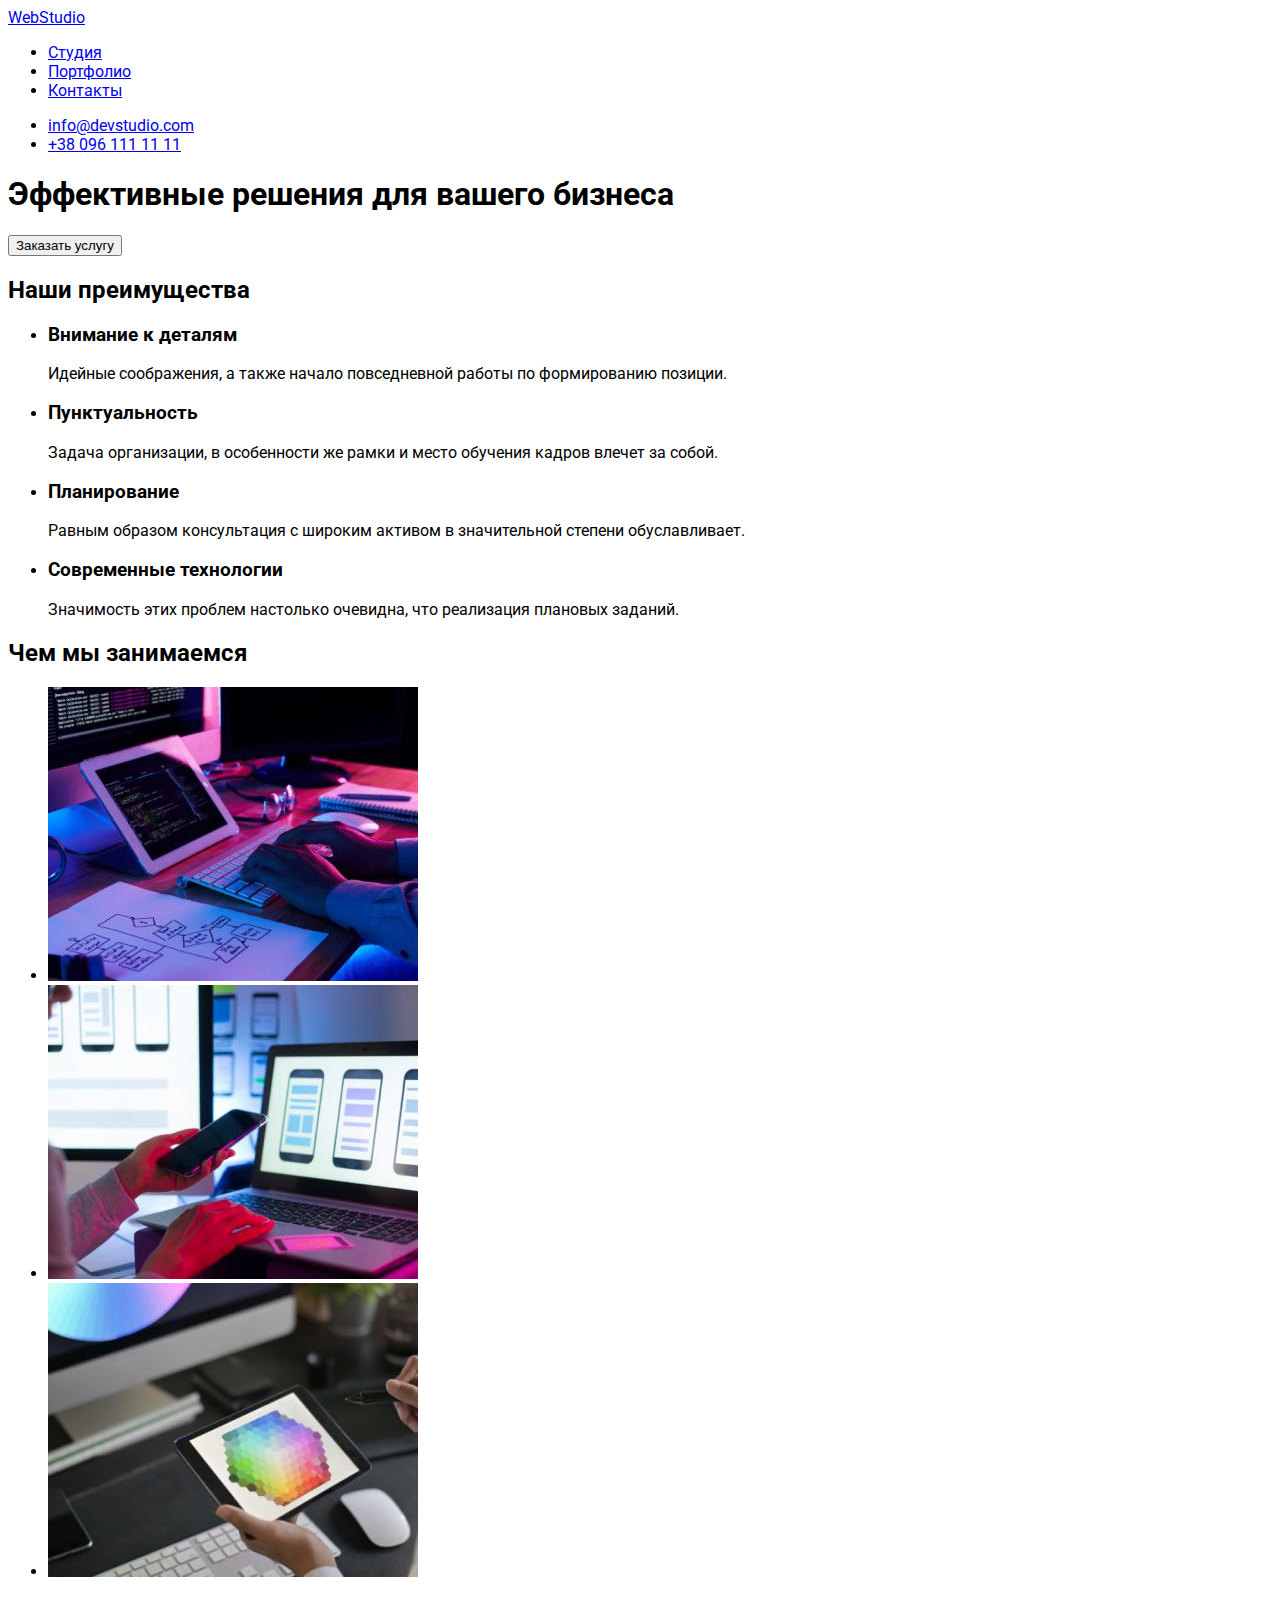
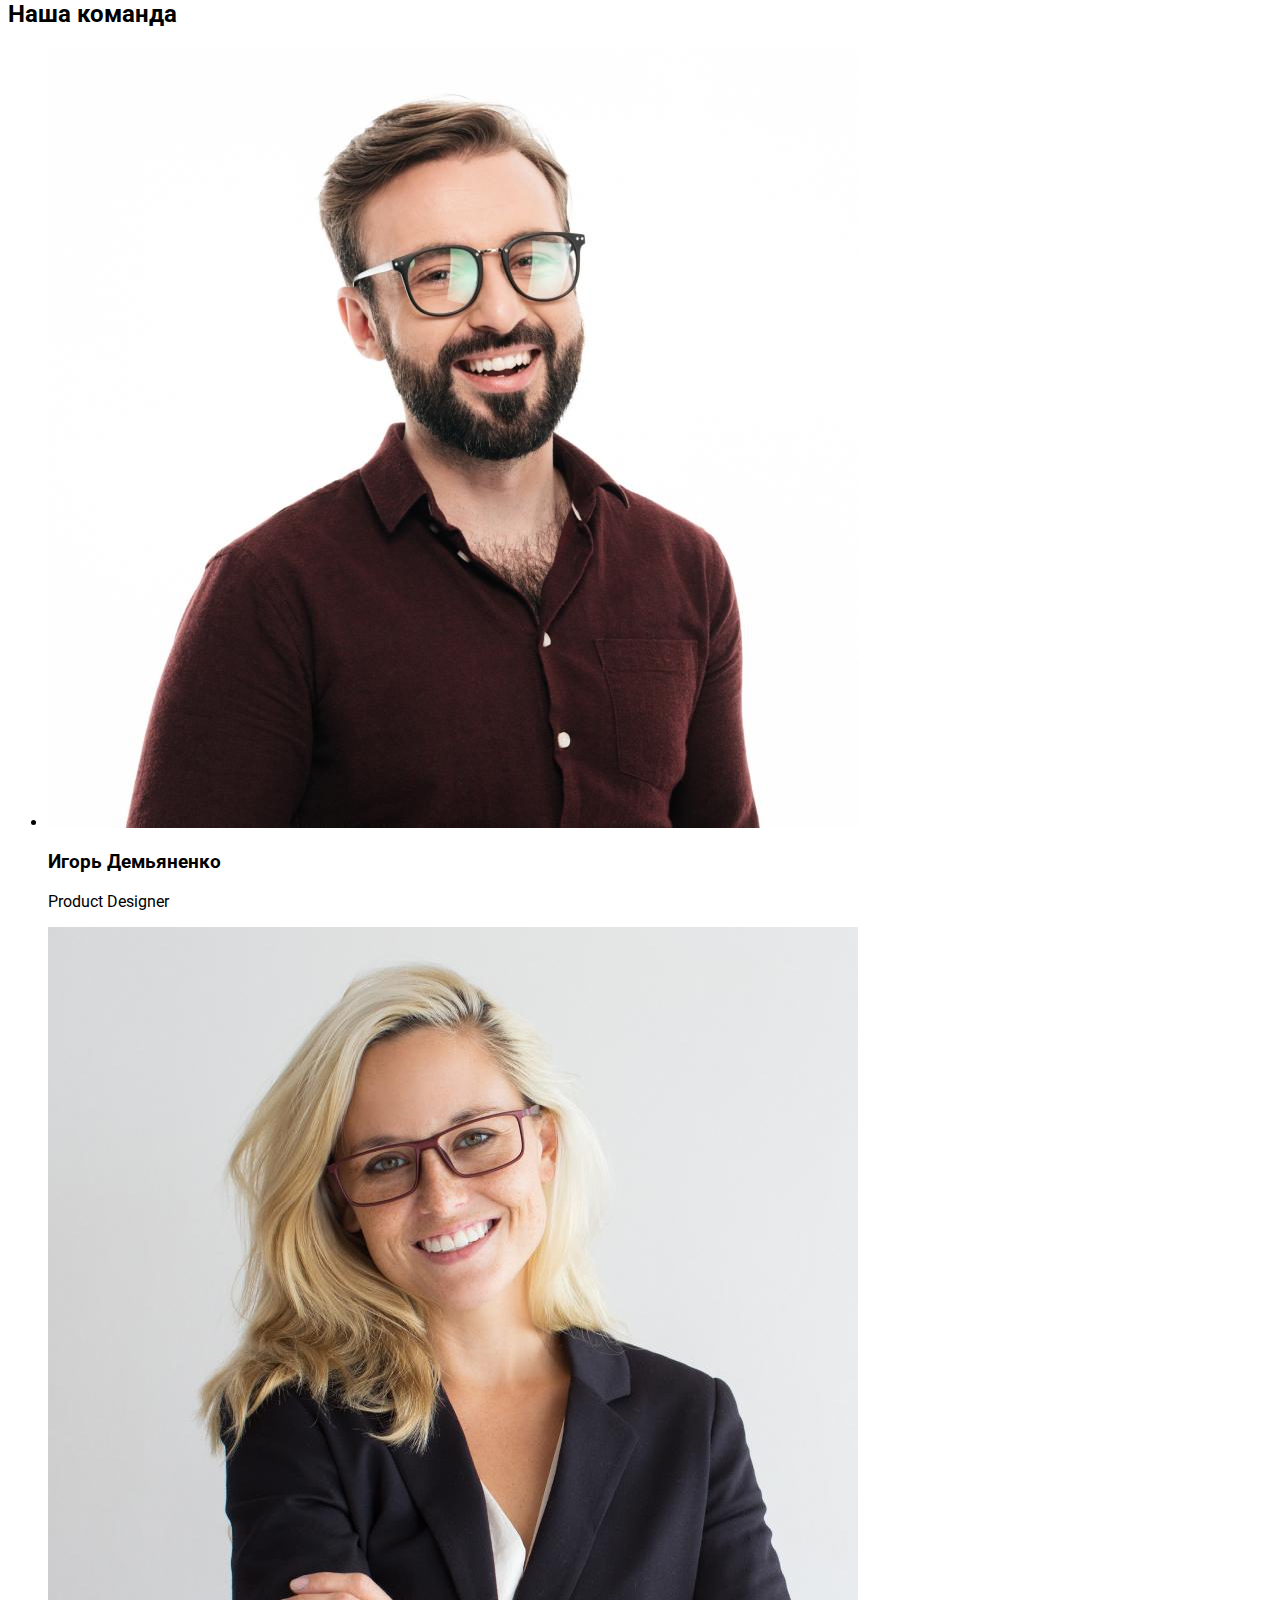
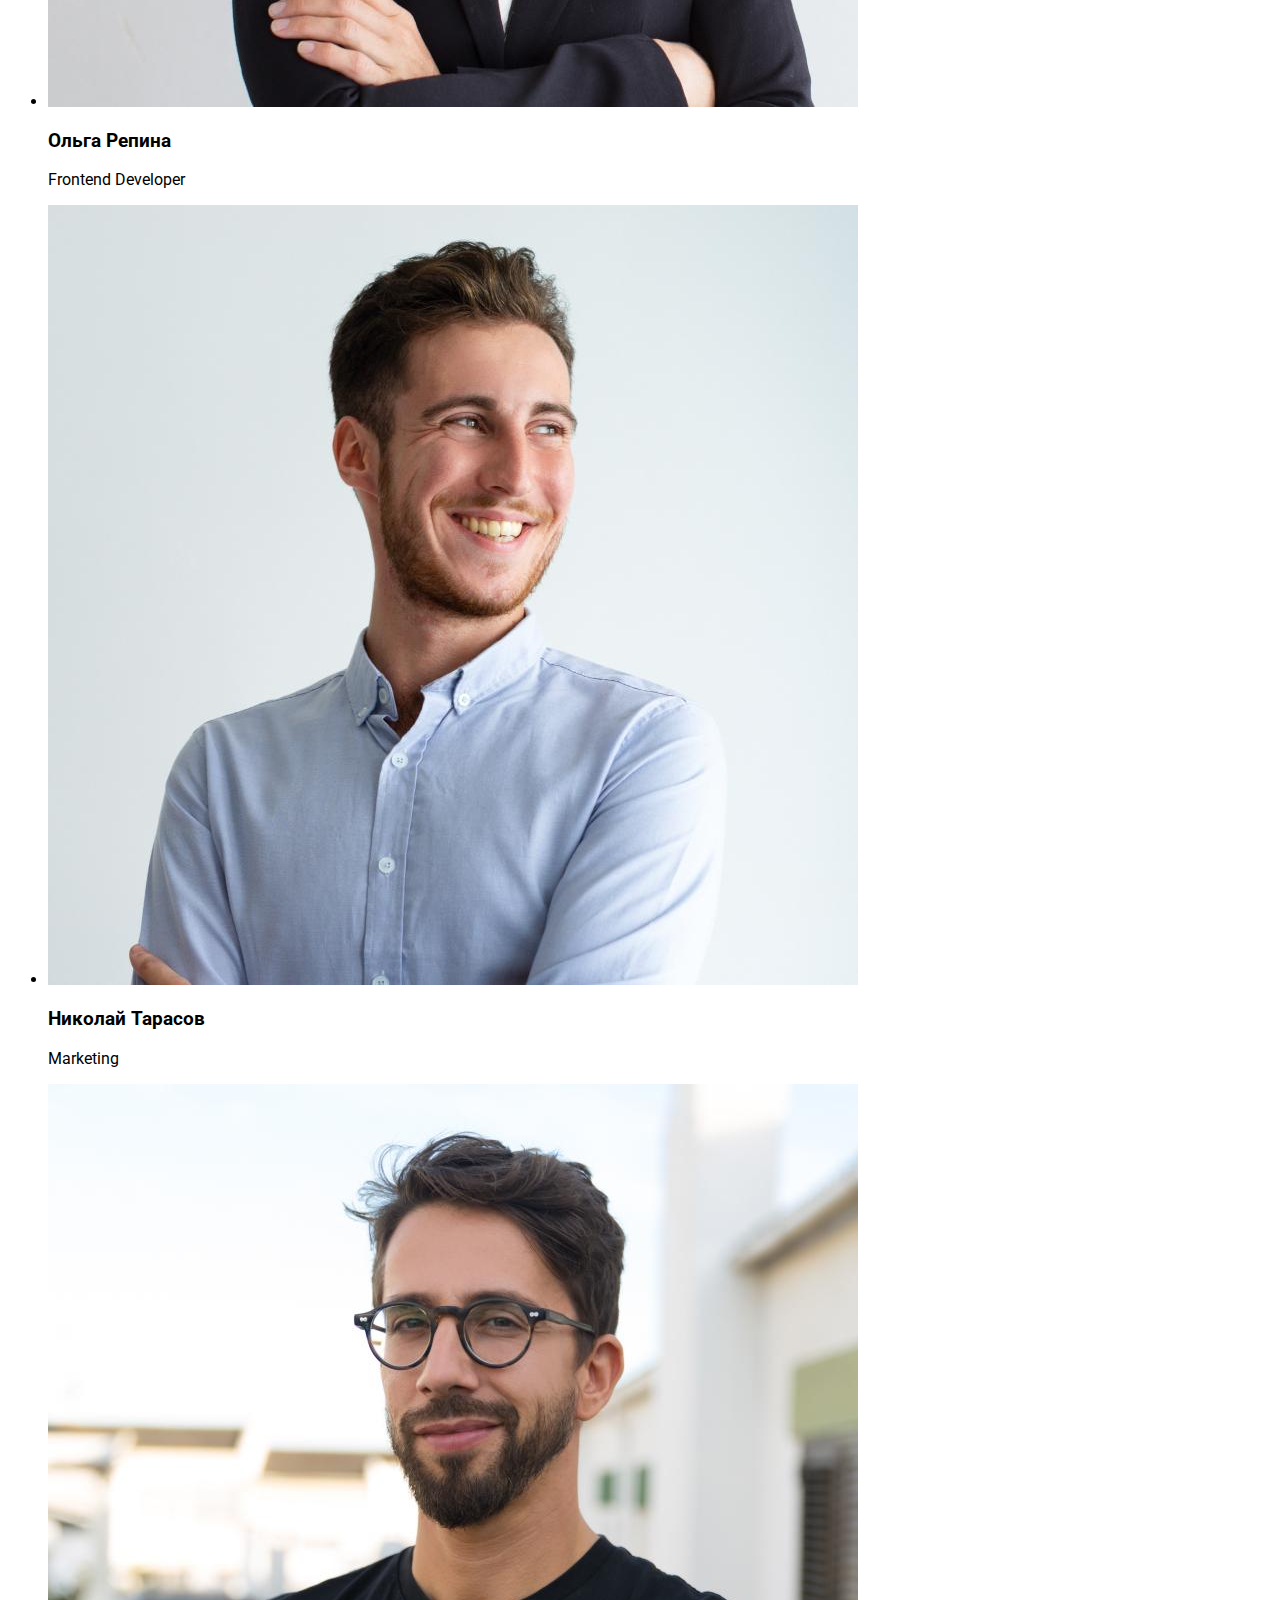
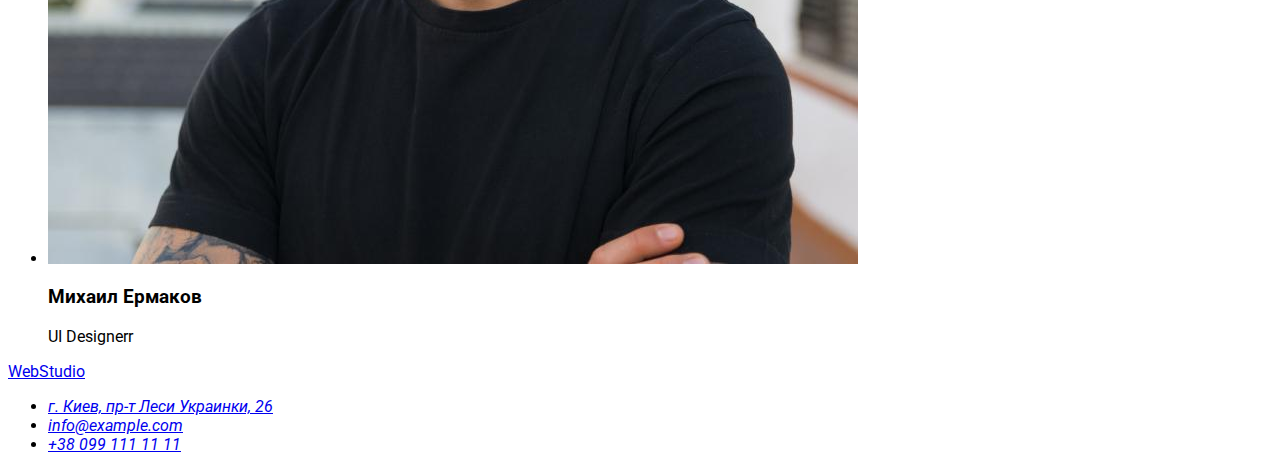
==== index.html @ 49ea0f83 "upload" ====
<!DOCTYPE html>
<html lang="ru">
  <head>
    <meta charset="UTF-8" />
    <meta http-equiv="X-UA-Compatible" content="IE=edge" />
    <meta name="viewport" content="width=device-width, initial-scale=1.0" />
    <title>WebStudio</title>
    <link rel="preconnect" href="https://fonts.googleapis.com" />
    <link rel="preconnect" href="https://fonts.gstatic.com" crossorigin />
    <link
      href="https://fonts.googleapis.com/css2?family=Raleway:wght@700&family=Roboto:wght@400;500;700;900&display=swap"
      rel="stylesheet"
    />
    <link rel="stylesheet" href="./css/style.css" />
  </head>
  <body>
    <!--header-->
    <header>
      <nav>
        <a href="./index.html"><span>Web</span>Studio</a>
        <ul>
          <li><a href="./index.html">Студия</a></li>
          <li><a href="./portfolio.html">Портфолио</a></li>
          <li><a href="#contacts">Контакты</a></li>
        </ul>
      </nav>
      <ul>
        <li><a href="mailto:info@devstudio.com">info@devstudio.com</a></li>
        <li><a href="tel:+380961111111">+38 096 111 11 11</a></li>
      </ul>
    </header>
    <main>
      <!--hero-->
      <section>
        <h1>Эффективные решения для вашего бизнеса</h1>
        <button type="button">Заказать услугу</button>
      </section>
      <!--description-->
      <section>
        <h2>Наши преимущества</h2>
        <ul>
          <li>
            <h3>Внимание к деталям</h3>
            <p>
              Идейные соображения, а также начало повседневной работы по
              формированию позиции.
            </p>
          </li>
          <li>
            <h3>Пунктуальность</h3>
            <p>
              Задача организации, в особенности же рамки и место обучения кадров
              влечет за собой.
            </p>
          </li>
          <li>
            <h3>Планирование</h3>
            <p>
              Равным образом консультация с широким активом в значительной
              степени обуславливает.
            </p>
          </li>
          <li>
            <h3>Современные технологии</h3>
            <p>
              Значимость этих проблем настолько очевидна, что реализация
              плановых заданий.
            </p>
          </li>
        </ul>
      </section>
      <!--what are we doing-->
      <section>
        <h2>Чем мы занимаемся</h2>
        <ul>
          <li>
            <img
              src="./images/box1.jpg"
              alt="Чем мы занимаемся1"
              width="370"
              height="294"
            />
          </li>
          <li>
            <img
              src="./images/box2.jpg"
              alt="Чем мы занимаемся2"
              width="370"
              height="294"
            />
          </li>
          <li>
            <img
              src="./images/box3.jpg"
              alt="Чем мы занимаемся3"
              width="370"
              height="294"
            />
          </li>
        </ul>
      </section>
      <!--our team-->
      <section>
        <h2>Наша команда</h2>
        <ul>
          <li>
            <img
              src="./images/img1.jpg"
              alt="Наша команда1"
              width="810"
              height="780"
            />
            <h3>Игорь Демьяненко</h3>
            <p lang="en">Product Designer</p>
          </li>
          <li>
            <img
              src="./images/img2.jpg"
              alt="Наша команда2"
              width="810"
              height="780"
            />
            <h3>Ольга Репина</h3>
            <p lang="en">Frontend Developer</p>
          </li>
          <li>
            <img
              src="./images/img3.jpg"
              alt="Наша команда3"
              width="810"
              height="780"
            />
            <h3>Николай Тарасов</h3>
            <p lang="en">Marketing</p>
          </li>
          <li>
            <img
              src="./images/img4.jpg"
              alt="Наша команда4"
              width="810"
              height="780"
            />
            <h3>Михаил Ермаков</h3>
            <p lang="en">UI Designerr</p>
          </li>
        </ul>
      </section>
    </main>
    <!--footer-->
    <footer>
      <a href="./index.html"><span>Web</span>Studio</a>
      <address id="contacts">
        <ul>
          <li>
            <a
              href="https://goo.gl/maps/BUjDJLent2GHWbhv6"
              target="_blank"
              rel="noopener noreferrer"
              >г. Киев, пр-т Леси Украинки, 26</a
            >
          </li>
          <li><a href="mailto:info@example.com">info@example.com</a></li>
          <li><a href="tel:+380991111111">+38 099 111 11 11</a></li>
        </ul>
      </address>
    </footer>
  </body>
</html>
---- css/style.css ----
:root {
    --:;
}
body {
    font-family: "Roboto", sans-serif;
}
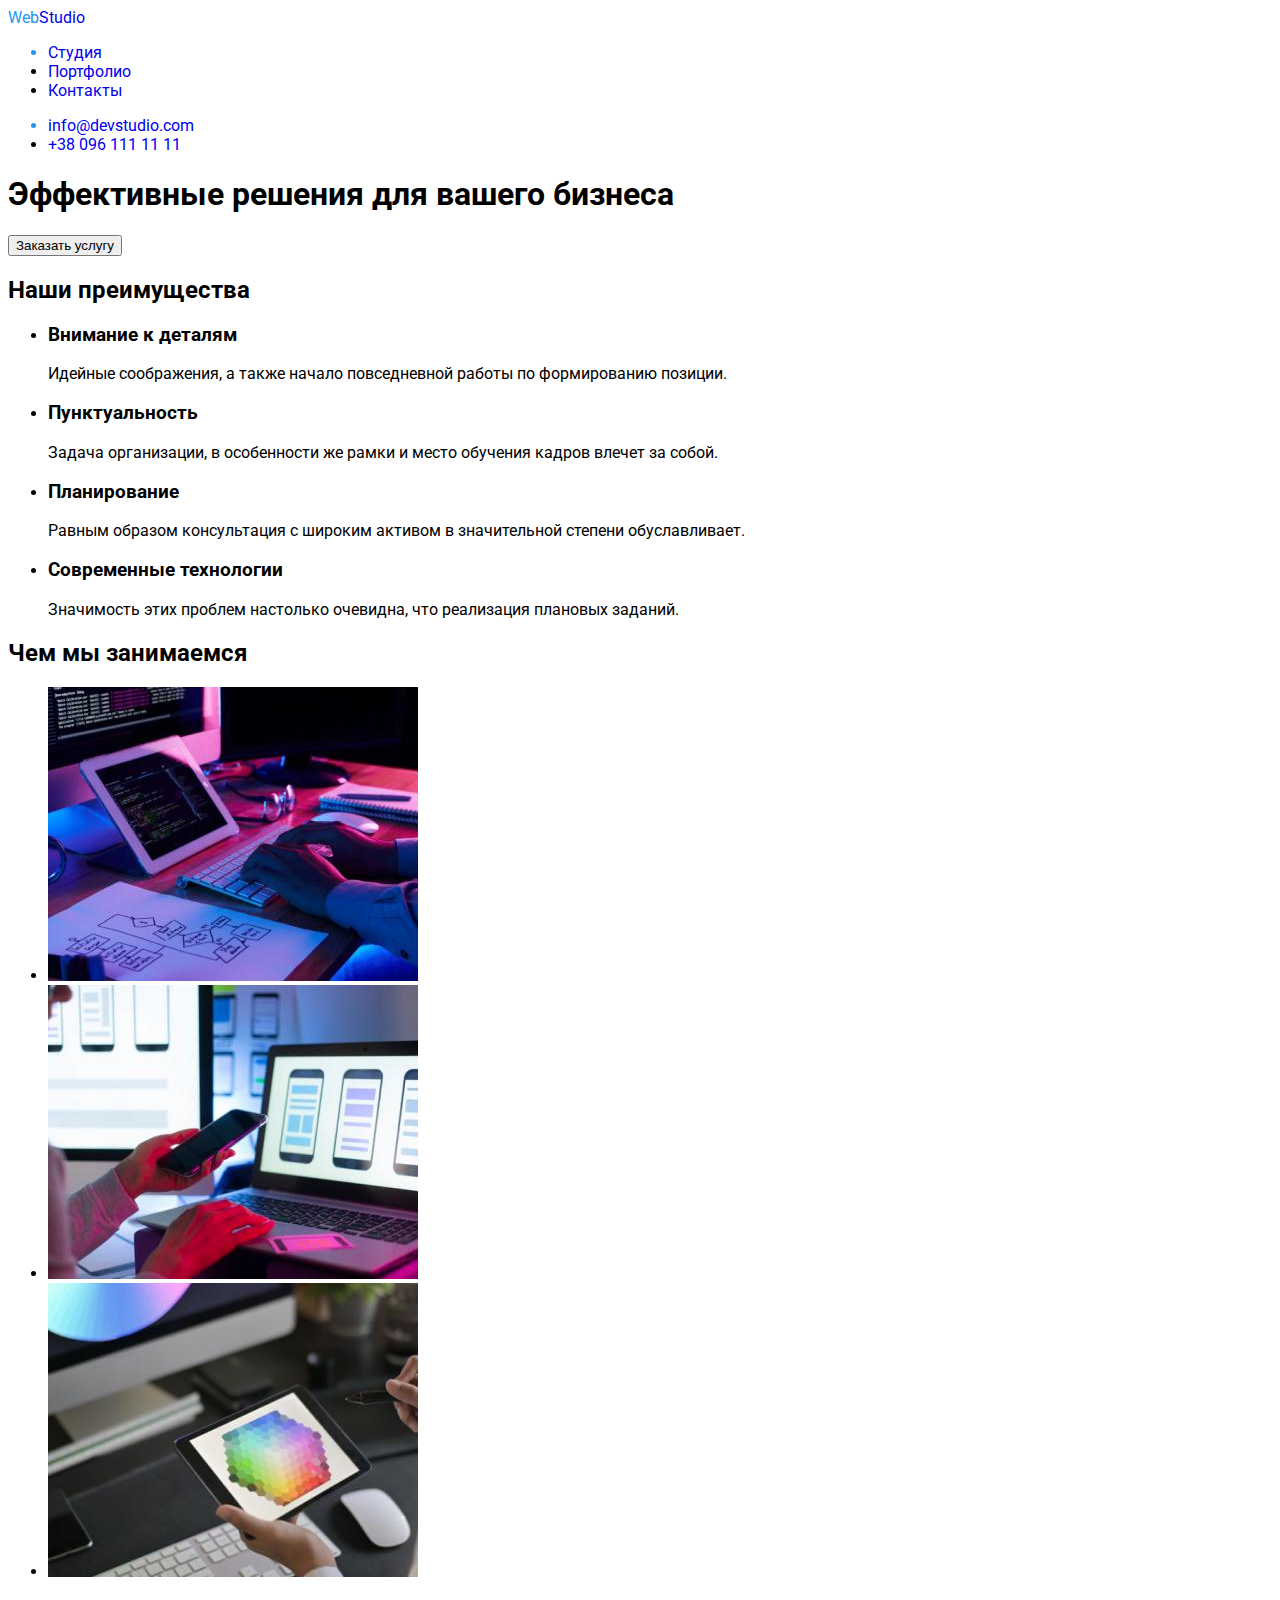
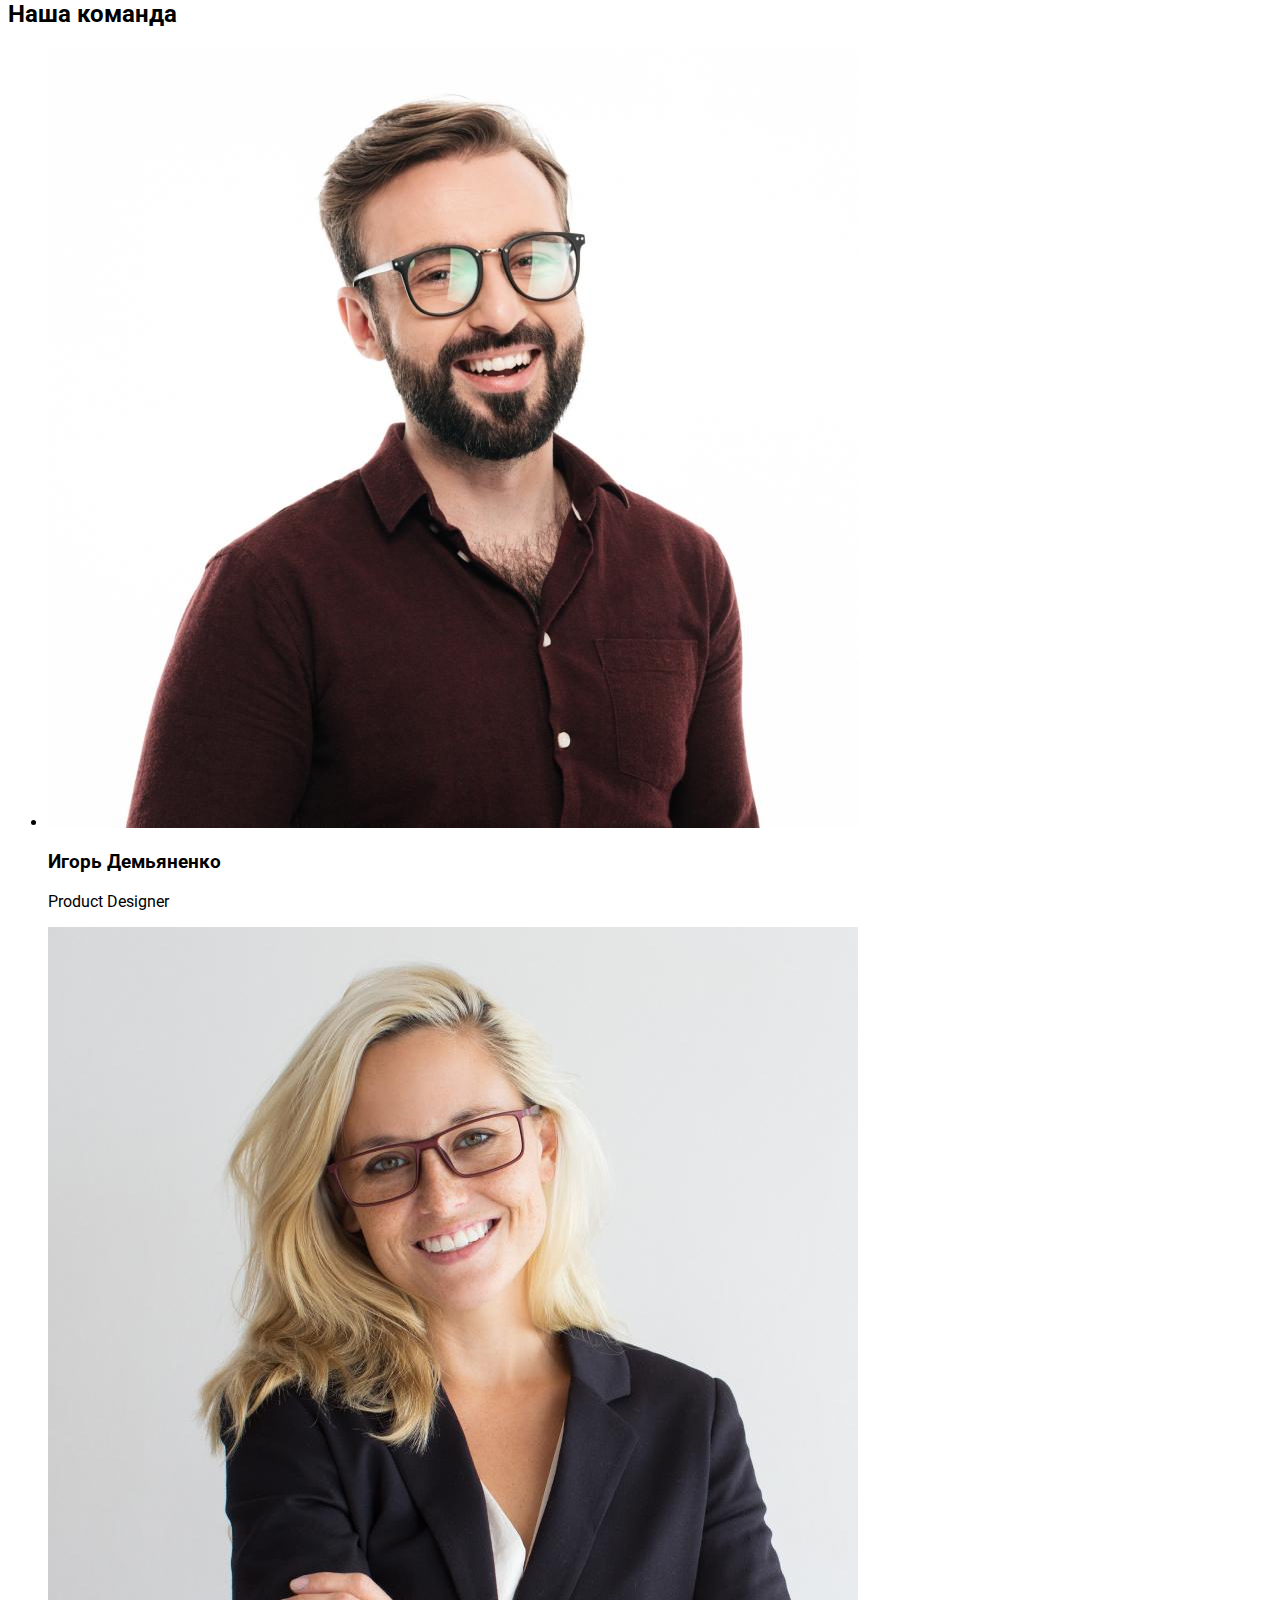
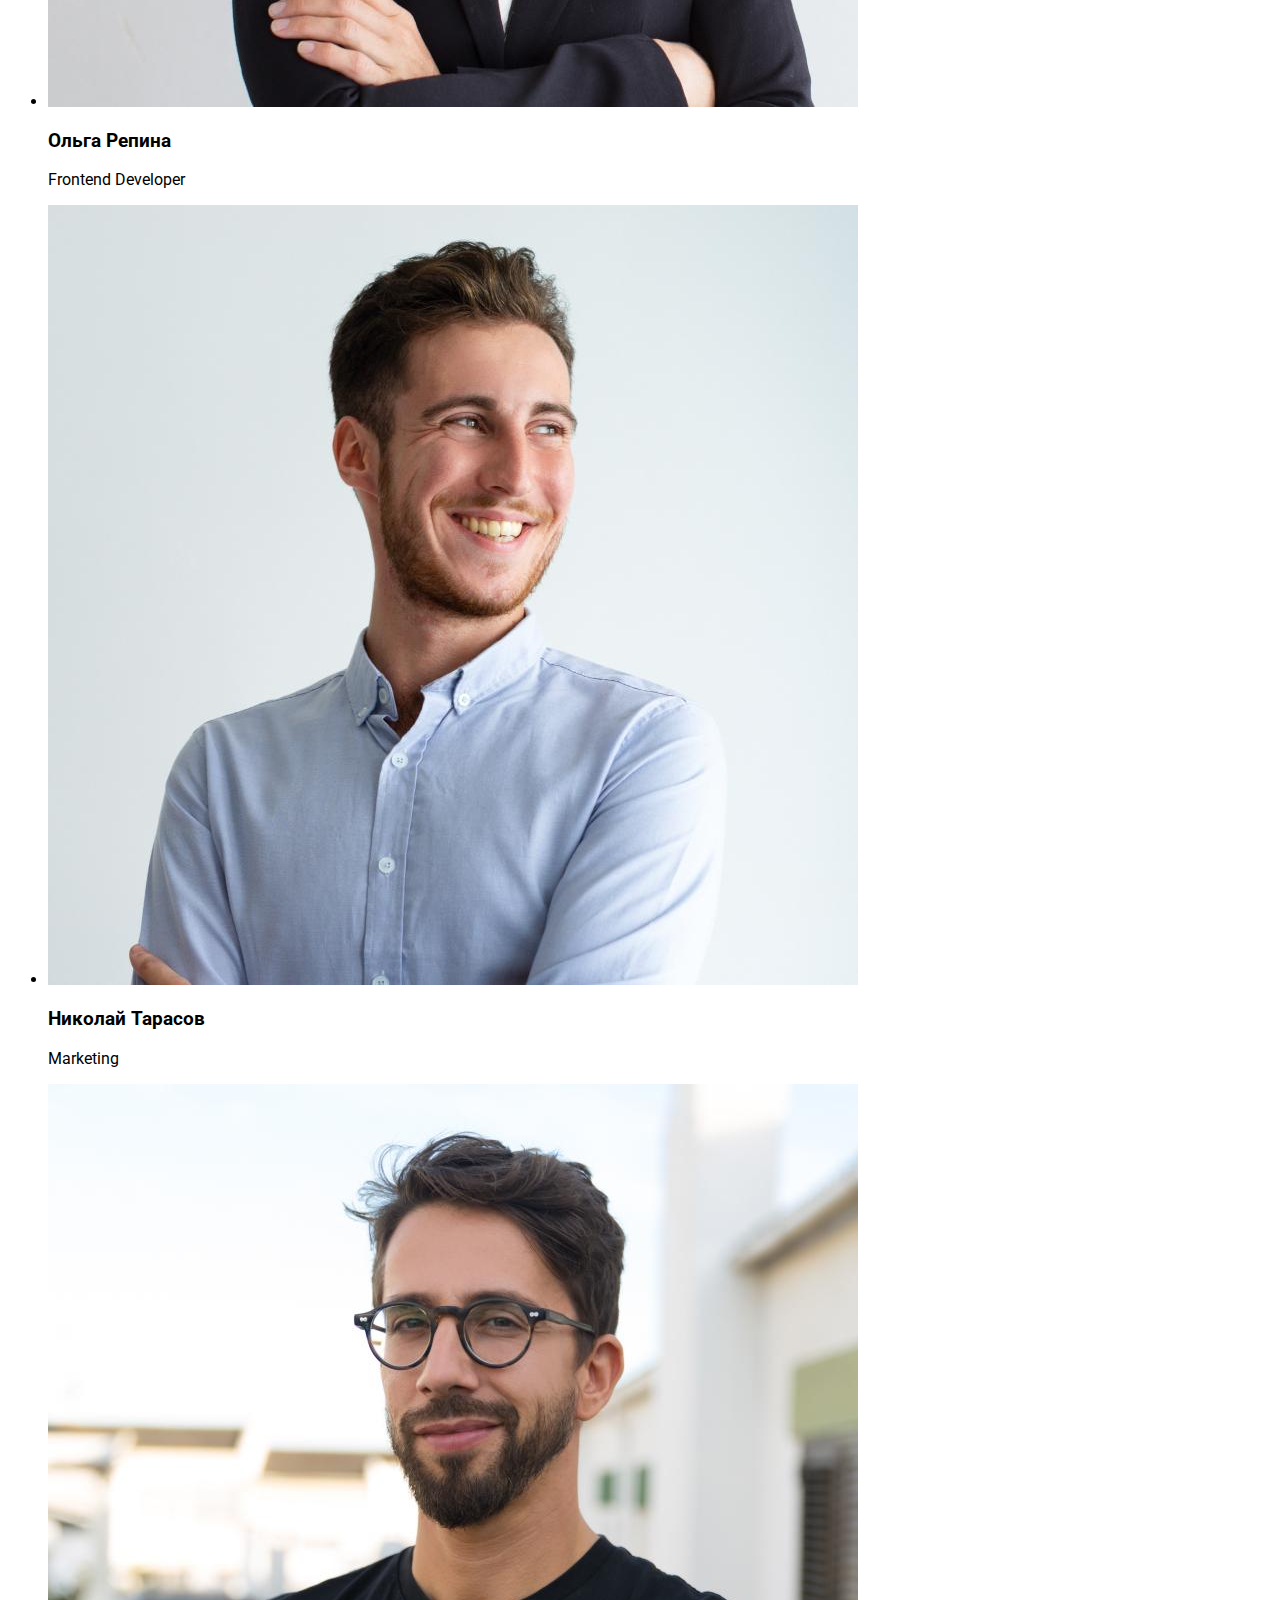
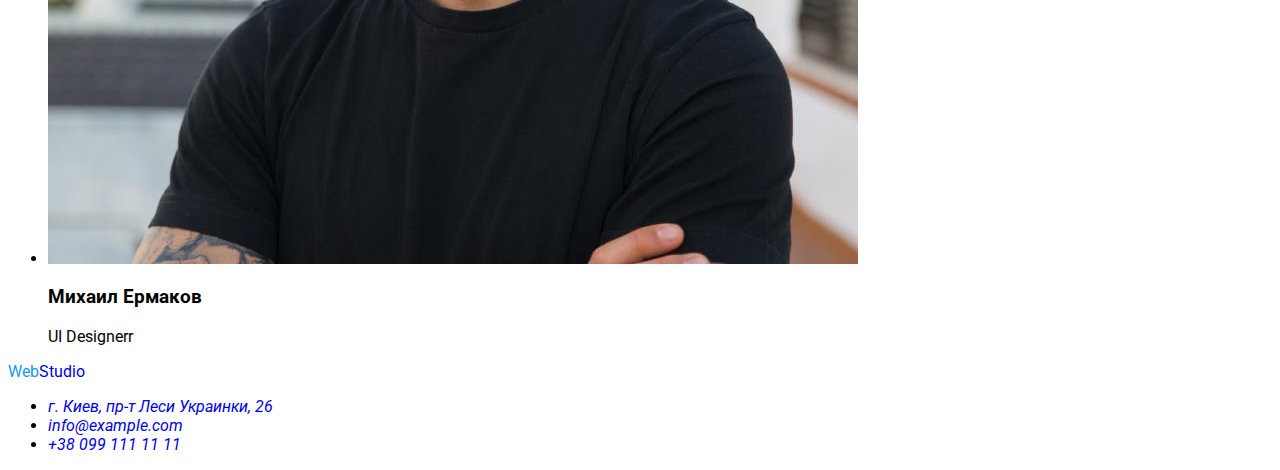
==== commit b0e0f9fd: "update" ====
--- a/index.html
+++ b/index.html
@@ -17,15 +17,17 @@
     <!--header-->
     <header>
       <nav>
-        <a href="./index.html"><span>Web</span>Studio</a>
+        <a href="./index.html"><span class="excretions">Web</span>Studio</a>
         <ul>
-          <li><a href="./index.html">Студия</a></li>
+          <li class="excretions"><a href="./index.html">Студия</a></li>
           <li><a href="./portfolio.html">Портфолио</a></li>
           <li><a href="#contacts">Контакты</a></li>
         </ul>
       </nav>
       <ul>
-        <li><a href="mailto:info@devstudio.com">info@devstudio.com</a></li>
+        <li class="excretions">
+          <a href="mailto:info@devstudio.com">info@devstudio.com</a>
+        </li>
         <li><a href="tel:+380961111111">+38 096 111 11 11</a></li>
       </ul>
     </header>
@@ -148,7 +150,7 @@
     </main>
     <!--footer-->
     <footer>
-      <a href="./index.html"><span>Web</span>Studio</a>
+      <a href="./index.html"><span class="excretions">Web</span>Studio</a>
       <address id="contacts">
         <ul>
           <li>
--- a/css/style.css
+++ b/css/style.css
@@ -1,6 +1,17 @@
 :root {
-    --:;
+    --main-text-color: #212121;
+    --text-color: #757575;
+    --text-excretions-color: #2196F3;
+    /*h1,footer*/
+    --text-primary-color: #FFFFFF;
 }
 body {
     font-family: "Roboto", sans-serif;
+}
+a {
+       text-decoration: none;
+}
+/*excretions*/
+.excretions {
+    color: var(--text-excretions-color);
 }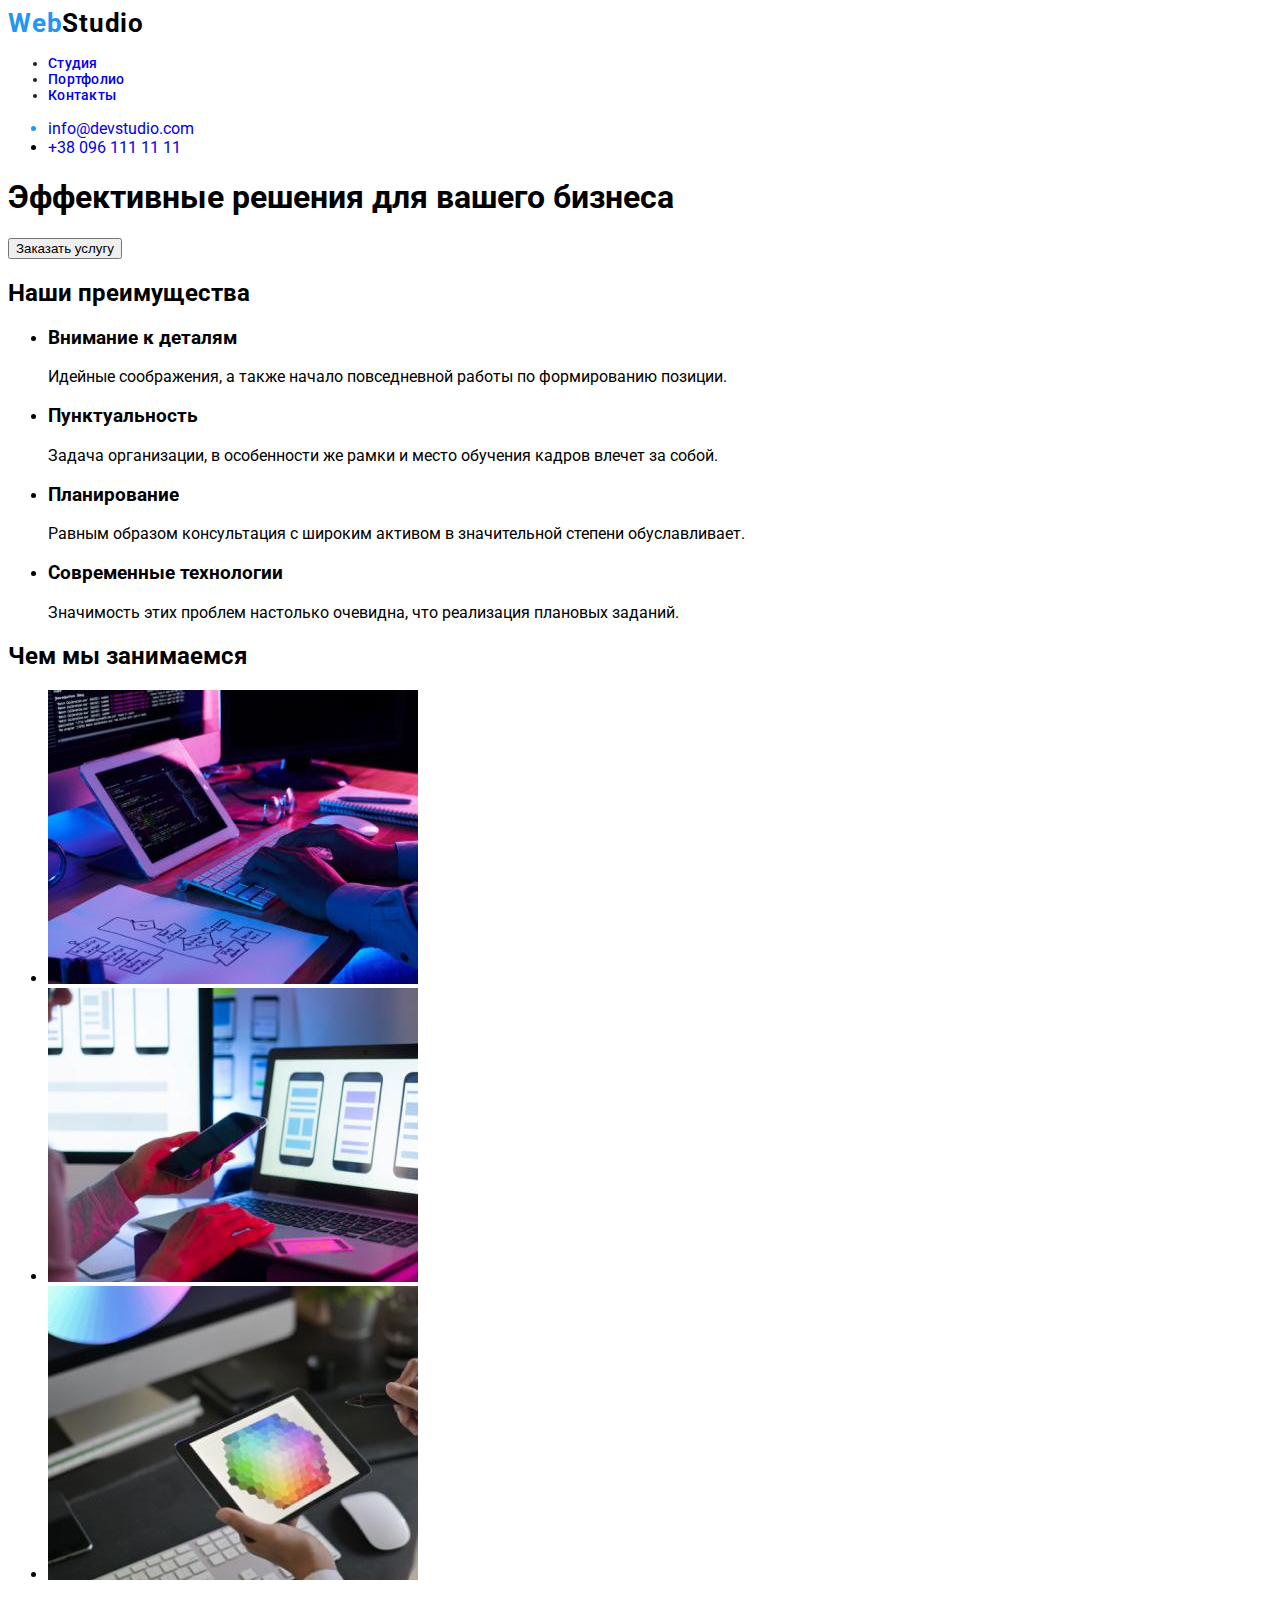
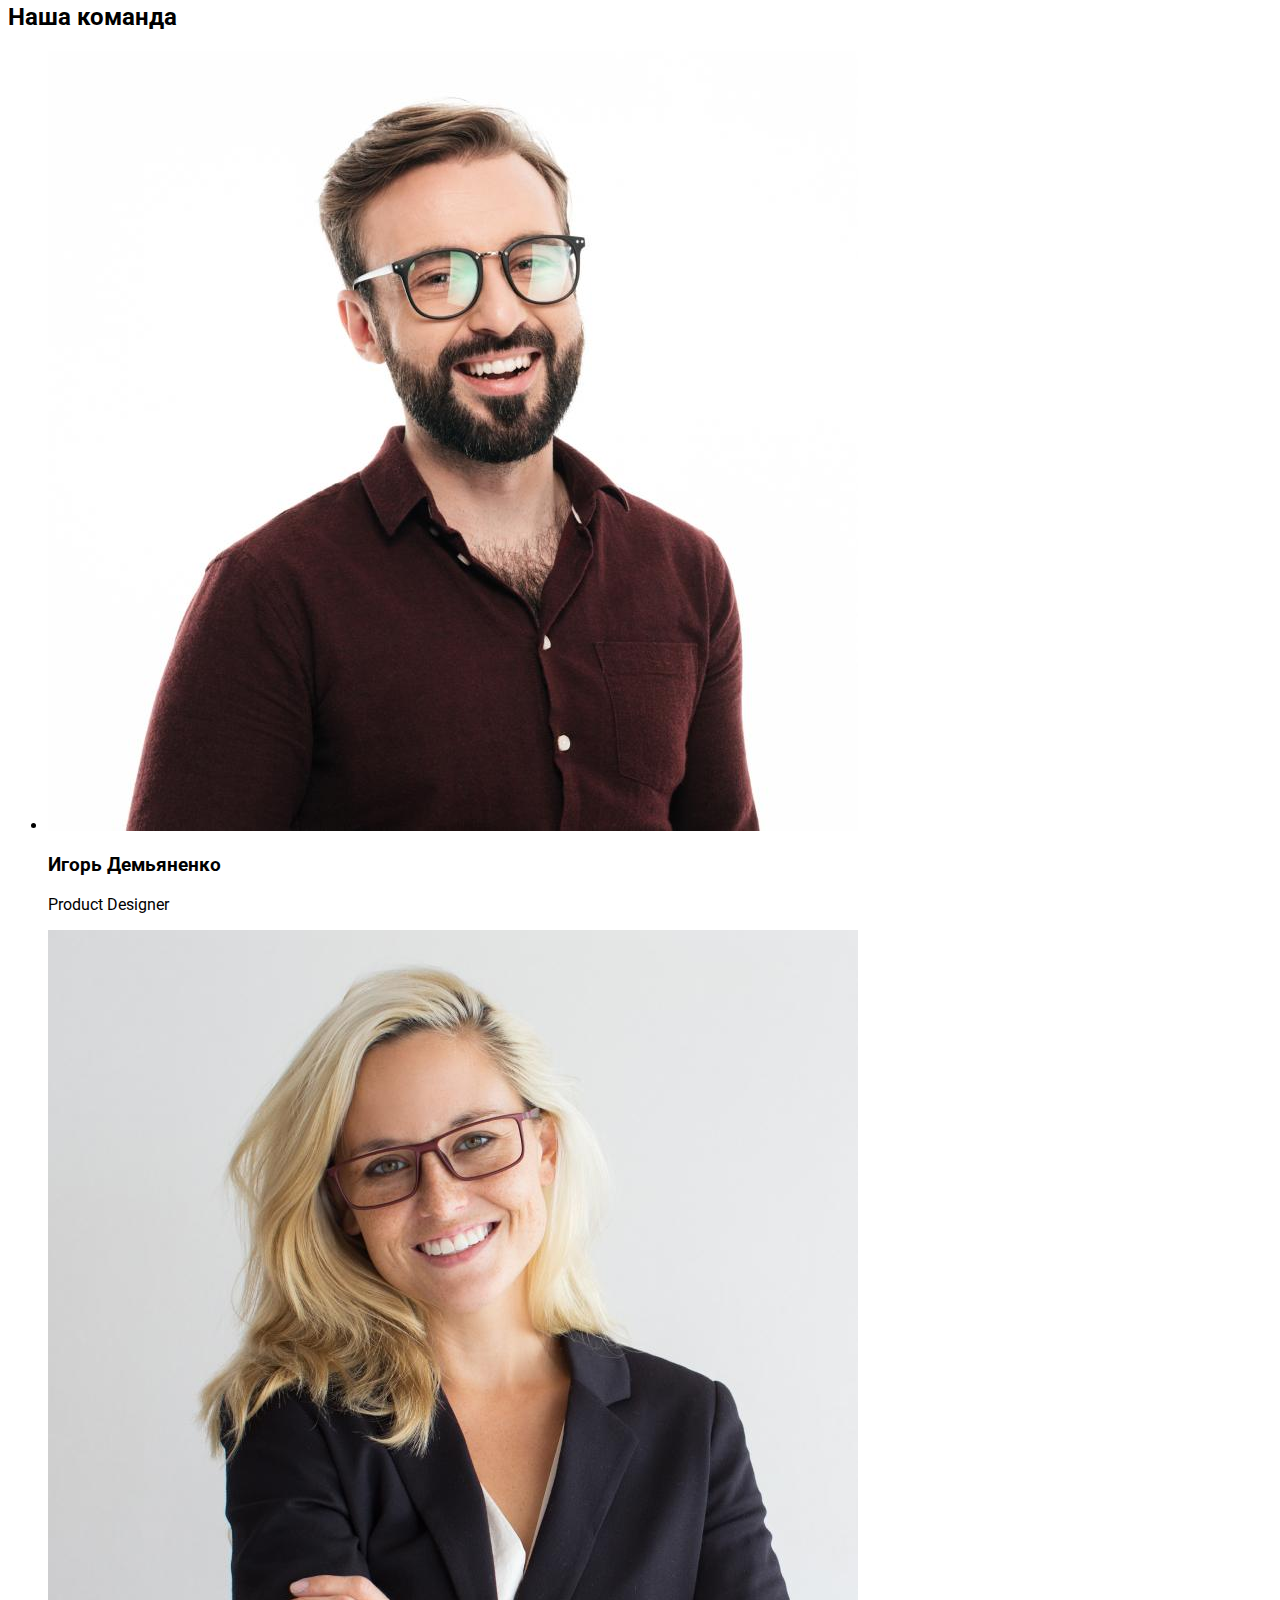
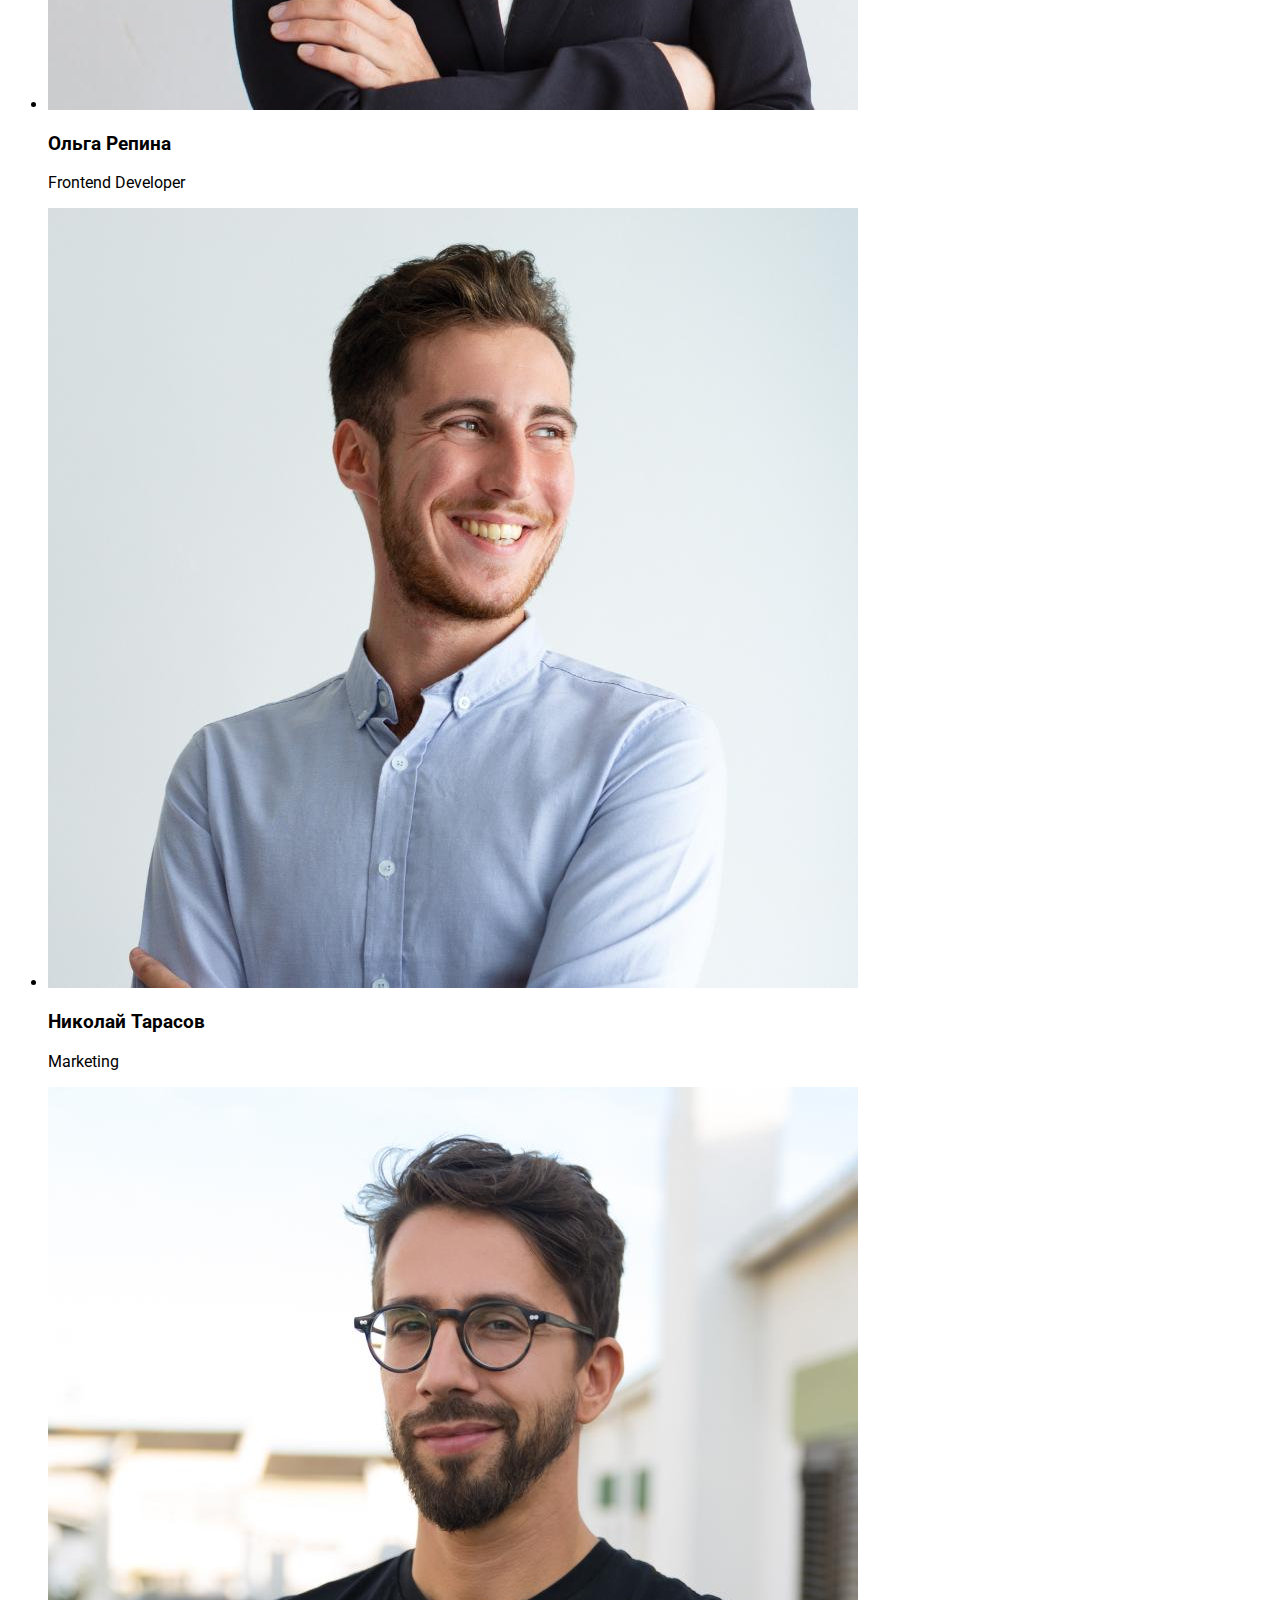
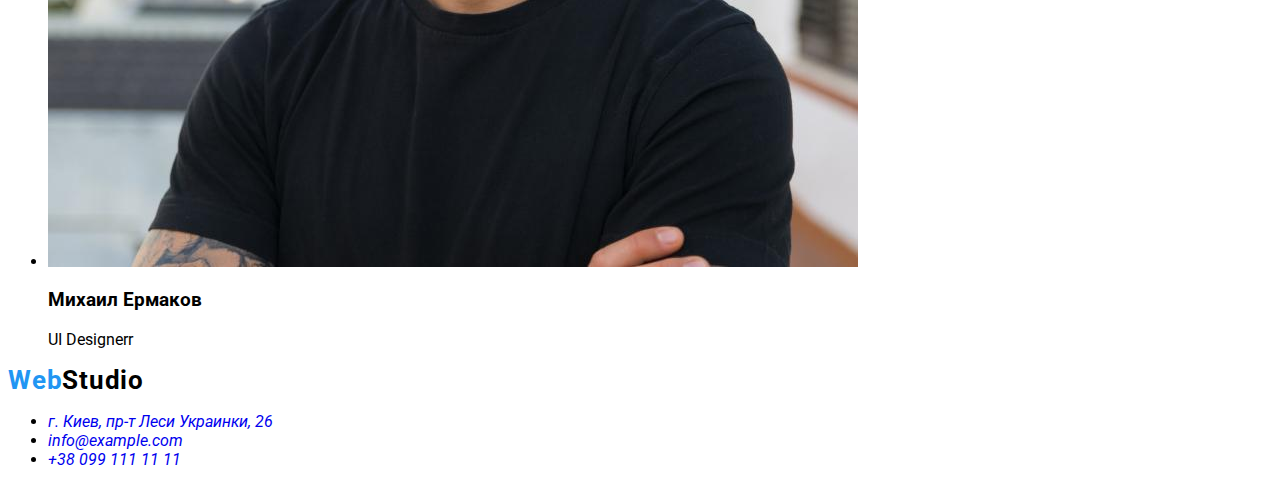
==== commit 8fbc0318: "upload" ====
--- a/index.html
+++ b/index.html
@@ -17,15 +17,19 @@
     <!--header-->
     <header>
       <nav>
-        <a href="./index.html"><span class="excretions">Web</span>Studio</a>
+        <a class="logo" href="./index.html"
+          ><span class="accent-color">Web</span>Studio</a
+        >
         <ul>
-          <li class="excretions"><a href="./index.html">Студия</a></li>
-          <li><a href="./portfolio.html">Портфолио</a></li>
-          <li><a href="#contacts">Контакты</a></li>
+          <li class="menu-link">
+            <a href="./index.html">Студия</a>
+          </li>
+          <li class="menu-link"><a href="./portfolio.html">Портфолио</a></li>
+          <li class="menu-link"><a href="#contacts">Контакты</a></li>
         </ul>
       </nav>
       <ul>
-        <li class="excretions">
+        <li class="accent-color">
           <a href="mailto:info@devstudio.com">info@devstudio.com</a>
         </li>
         <li><a href="tel:+380961111111">+38 096 111 11 11</a></li>
@@ -150,7 +154,9 @@
     </main>
     <!--footer-->
     <footer>
-      <a href="./index.html"><span class="excretions">Web</span>Studio</a>
+      <a class="logo" href="./index.html"
+        ><span class="accent-color">Web</span>Studio</a
+      >
       <address id="contacts">
         <ul>
           <li>
--- a/css/style.css
+++ b/css/style.css
@@ -1,17 +1,40 @@
 :root {
-    --main-text-color: #212121;
+    --title-color: #FFFFFF;
+    --second-title-color: #212121;
+    --third-title-color: #212121;
+    --text-header-color: #212121;
+    --text-footer-color: #FFFFFF;
     --text-color: #757575;
-    --text-excretions-color: #2196F3;
-    /*h1,footer*/
-    --text-primary-color: #FFFFFF;
+    --accent-color: #2196F3;
+    --logo-color: #000000;
+    --light-button-color: #FFFFFF;
+    --dark-button-color: #212121;
+    --main-button-color-background: #2196F3;
+    --secondary-button-color-background: #2196F3;
 }
 body {
     font-family: "Roboto", sans-serif;
 }
 a {
        text-decoration: none;
+       
 }
-/*excretions*/
-.excretions {
-    color: var(--text-excretions-color);
-}+/*accent-color*/
+.accent-color {
+    color: var(--accent-color);
+}
+/*header*/
+.logo {
+    font-weight: bold;
+    font-size: 26px;
+    line-height: 31px;
+    letter-spacing: 0.03em;
+    color:var(--logo-color)
+}
+.menu-link {
+    font-weight: 500;
+    font-size: 14px;
+    line-height: 16px;
+    letter-spacing: 0.02em;
+    color:var(--text-header-color);
+}
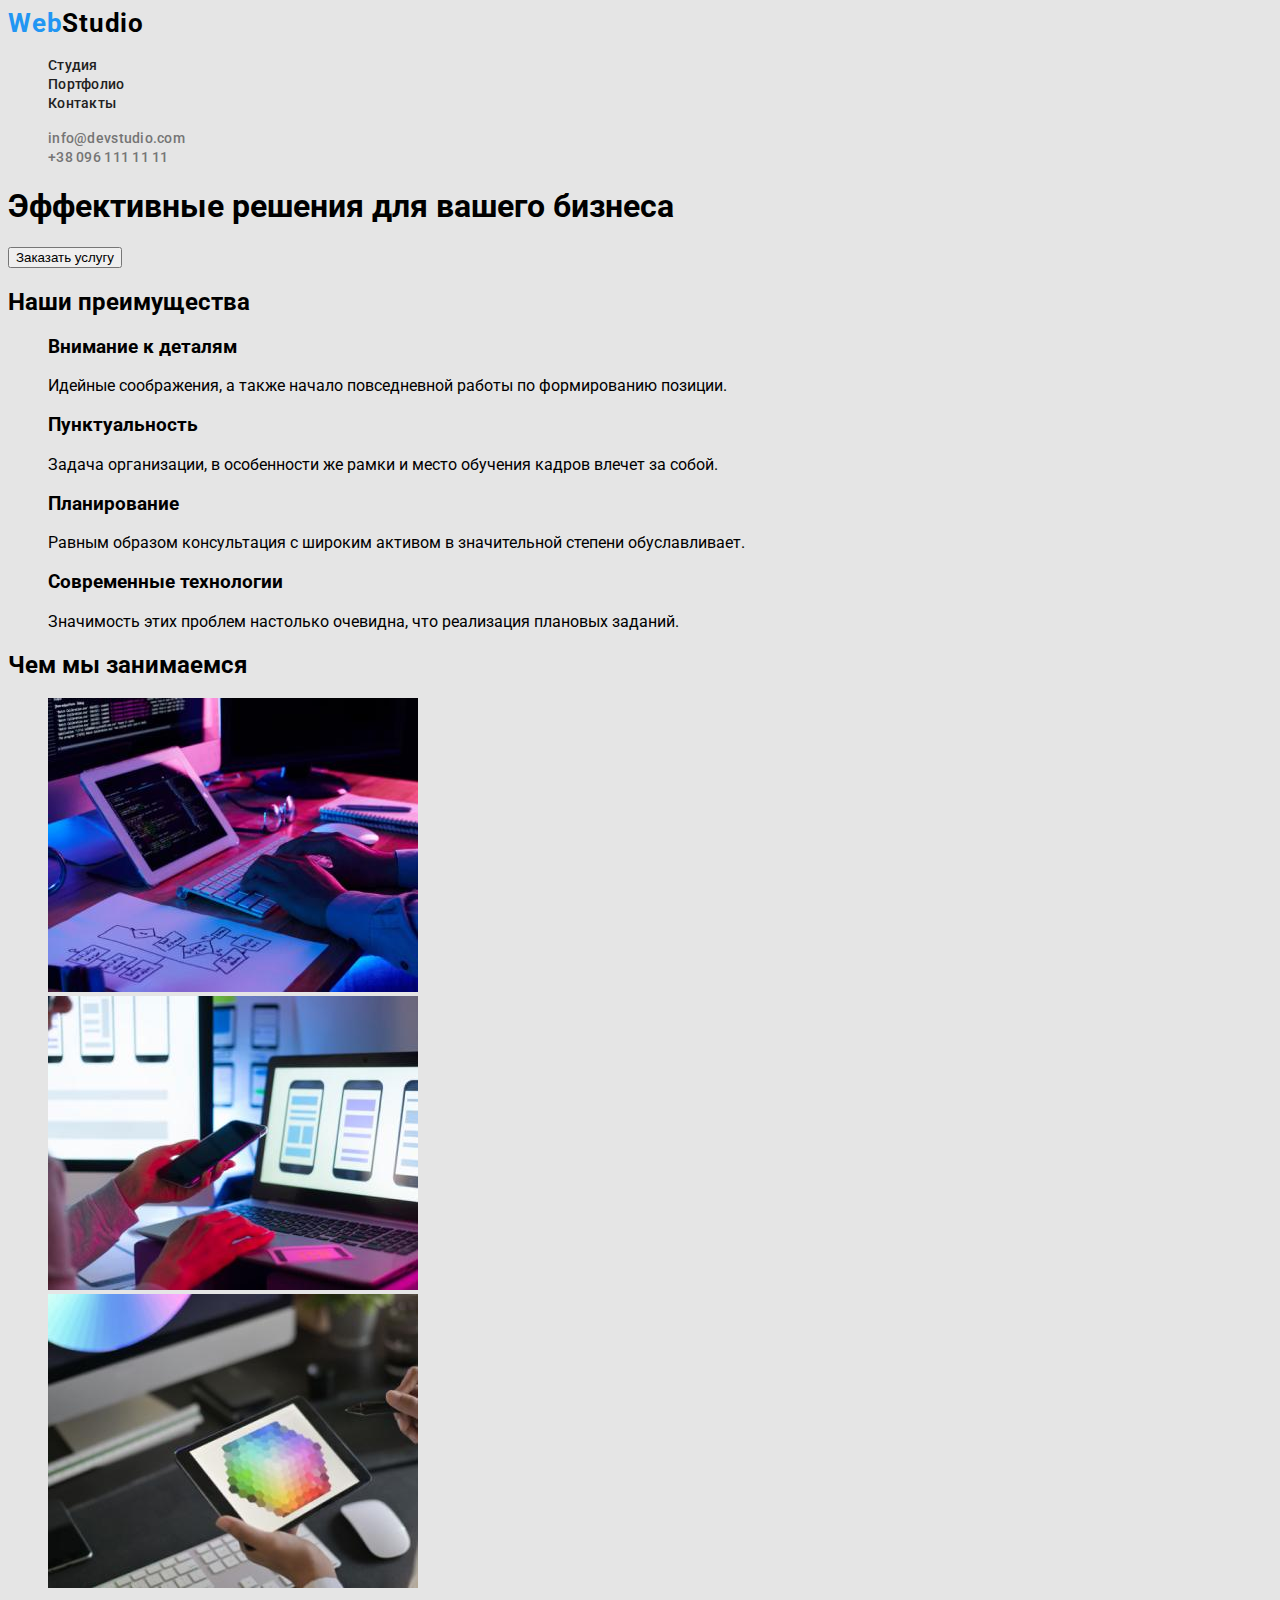
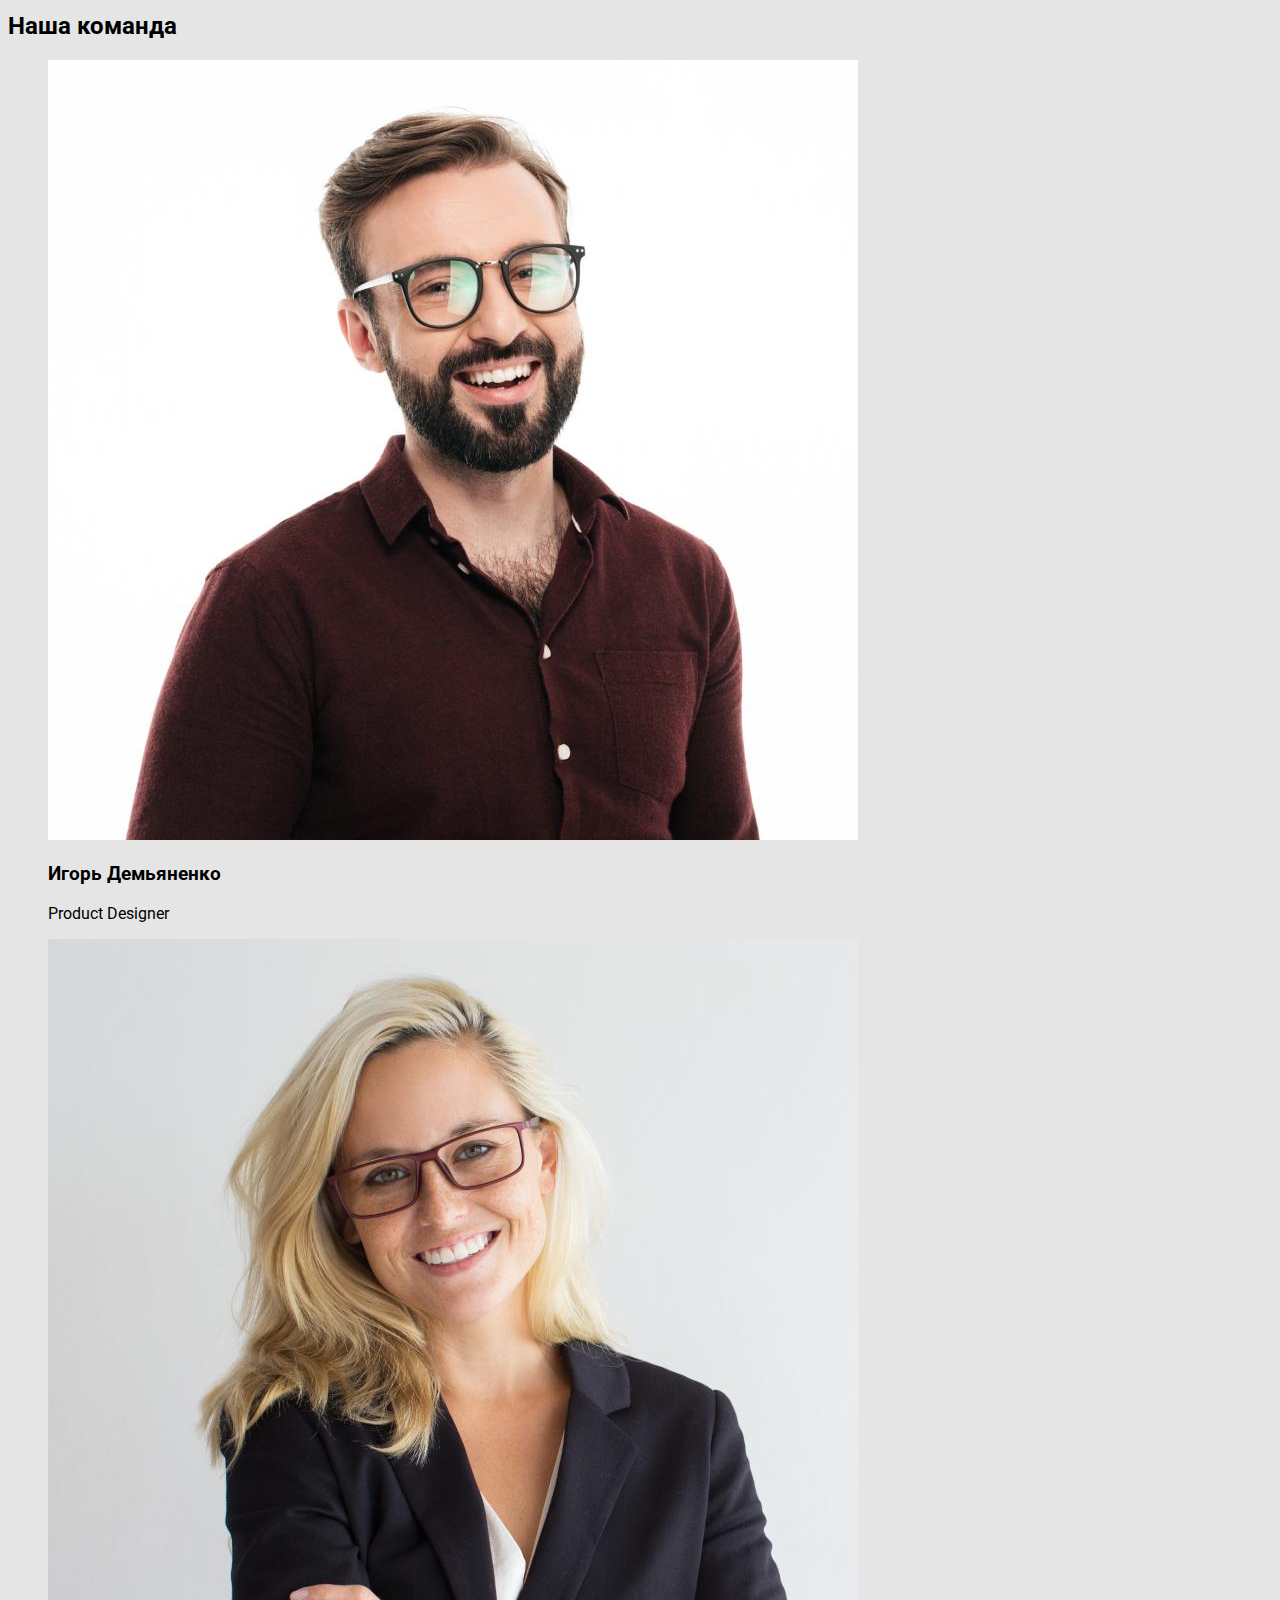
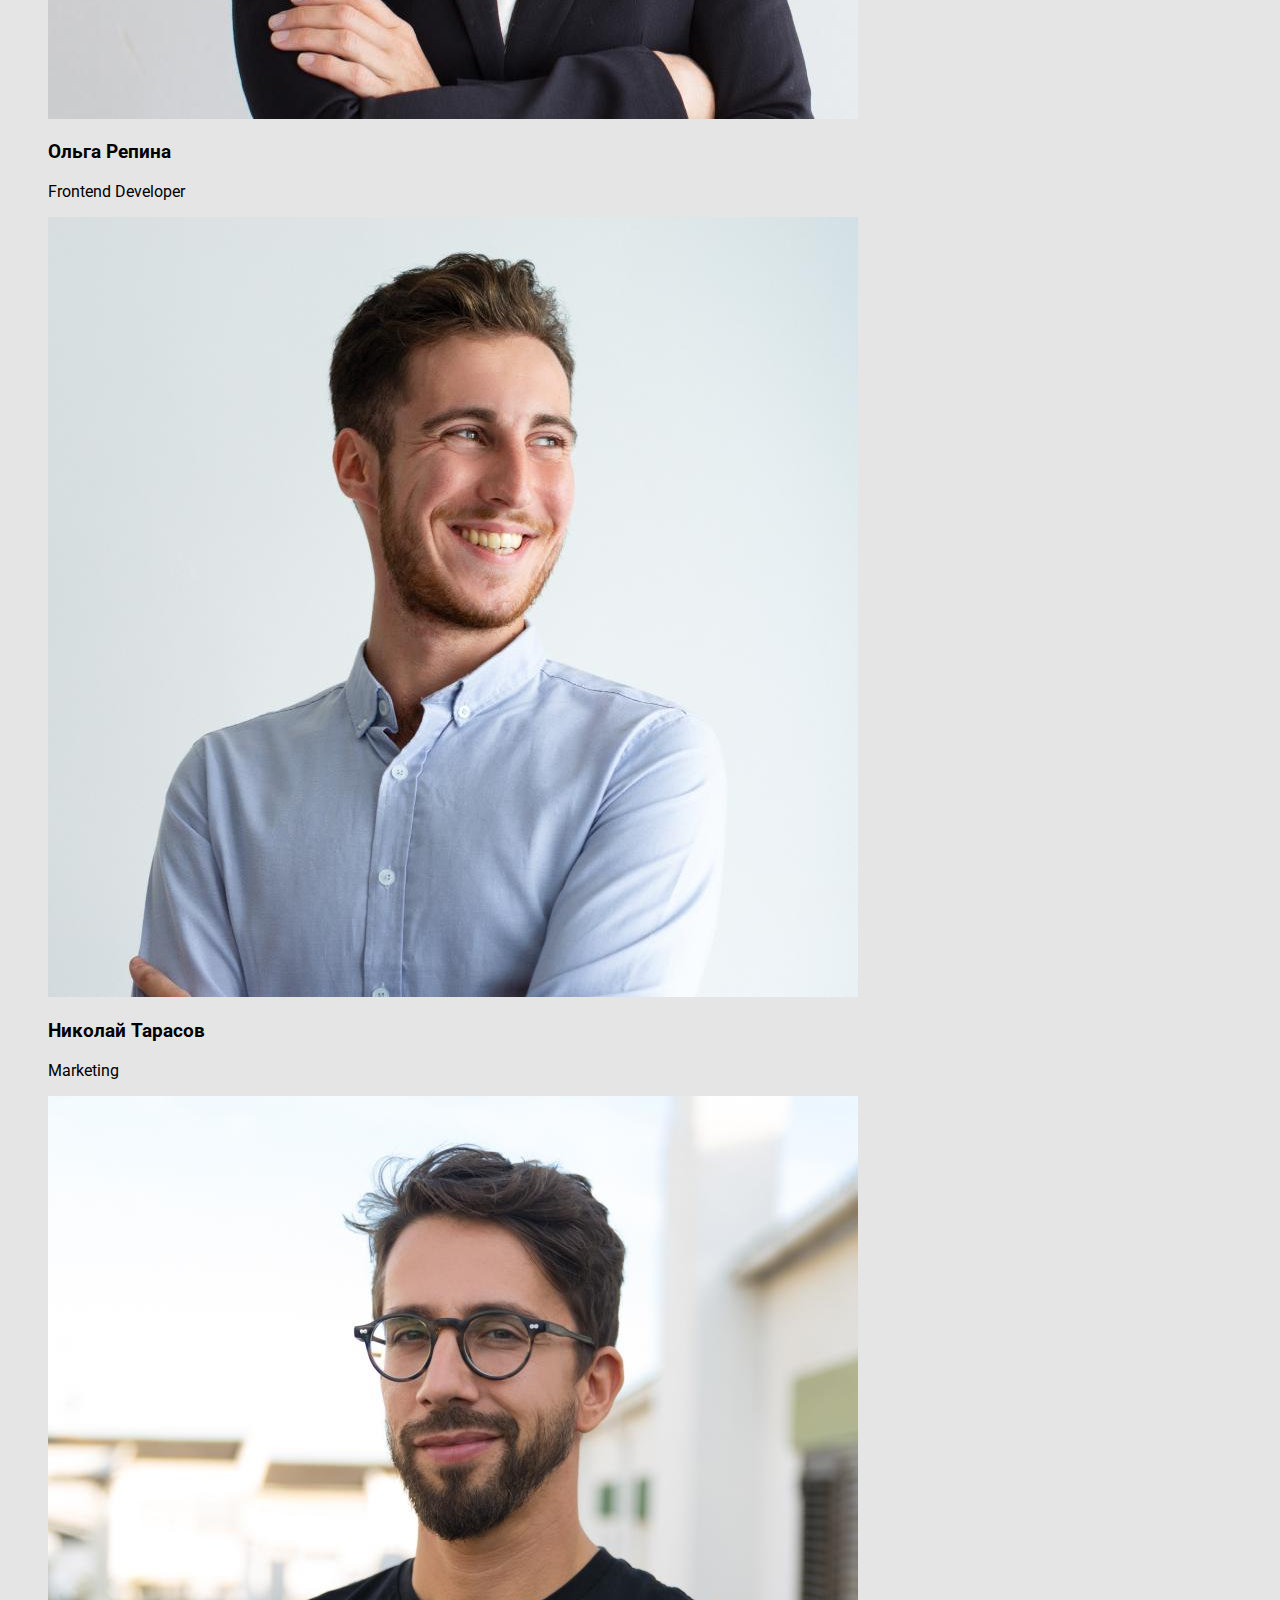
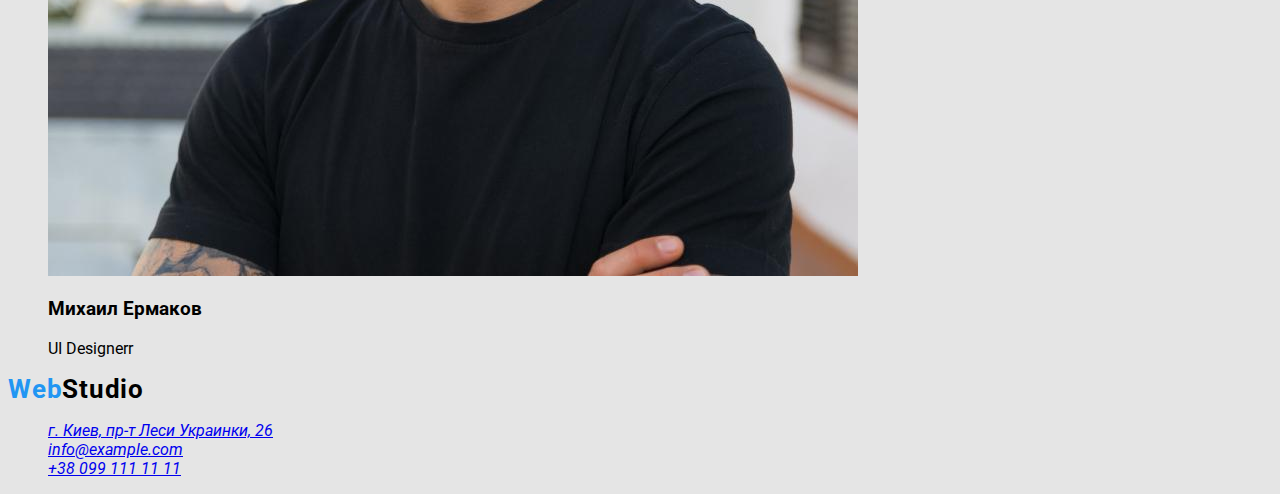
==== commit 5913b5ac: "update" ====
--- a/index.html
+++ b/index.html
@@ -15,36 +15,44 @@
   </head>
   <body>
     <!--header-->
-    <header>
-      <nav>
-        <a class="logo" href="./index.html"
+    <header class="header">
+      <nav class="header-nav">
+        <a class="header-logo link" href="./index.html"
           ><span class="accent-color">Web</span>Studio</a
         >
-        <ul>
-          <li class="menu-link">
-            <a href="./index.html">Студия</a>
+        <ul class="menu-list list">
+          <li>
+            <a class="menu-link link" href="./index.html">Студия</a>
           </li>
-          <li class="menu-link"><a href="./portfolio.html">Портфолио</a></li>
-          <li class="menu-link"><a href="#contacts">Контакты</a></li>
+          <li>
+            <a class="menu-link link" href="./portfolio.html">Портфолио</a>
+          </li>
+          <li><a class="menu-link link" href="#contacts">Контакты</a></li>
         </ul>
       </nav>
-      <ul>
-        <li class="accent-color">
-          <a href="mailto:info@devstudio.com">info@devstudio.com</a>
+      <ul class="list">
+        <li>
+          <a class="header-mail link" href="mailto:info@devstudio.com"
+            >info@devstudio.com</a
+          >
         </li>
-        <li><a href="tel:+380961111111">+38 096 111 11 11</a></li>
+        <li>
+          <a class="header-tel link" href="tel:+380961111111"
+            >+38 096 111 11 11</a
+          >
+        </li>
       </ul>
     </header>
     <main>
       <!--hero-->
       <section>
         <h1>Эффективные решения для вашего бизнеса</h1>
-        <button type="button">Заказать услугу</button>
+        <button class="hero-button-main" type="button">Заказать услугу</button>
       </section>
       <!--description-->
       <section>
         <h2>Наши преимущества</h2>
-        <ul>
+        <ul class="list">
           <li>
             <h3>Внимание к деталям</h3>
             <p>
@@ -78,7 +86,7 @@
       <!--what are we doing-->
       <section>
         <h2>Чем мы занимаемся</h2>
-        <ul>
+        <ul class="list">
           <li>
             <img
               src="./images/box1.jpg"
@@ -108,7 +116,7 @@
       <!--our team-->
       <section>
         <h2>Наша команда</h2>
-        <ul>
+        <ul class="list">
           <li>
             <img
               src="./images/img1.jpg"
@@ -154,11 +162,11 @@
     </main>
     <!--footer-->
     <footer>
-      <a class="logo" href="./index.html"
+      <a class="footer-logo link" href="./index.html"
         ><span class="accent-color">Web</span>Studio</a
       >
       <address id="contacts">
-        <ul>
+        <ul class="list">
           <li>
             <a
               href="https://goo.gl/maps/BUjDJLent2GHWbhv6"
--- a/css/style.css
+++ b/css/style.css
@@ -11,30 +11,52 @@
     --dark-button-color: #212121;
     --main-button-color-background: #2196F3;
     --secondary-button-color-background: #2196F3;
+    --main-background-color: #E5E5E5;
+    --second-background-color: #2F303A;
+    --third-background-color: #F5F4FA;
 }
+
 body {
     font-family: "Roboto", sans-serif;
+    background: var(--main-background-color) ;
 }
-a {
-       text-decoration: none;
-       
+
+.list {
+    list-style: none;
 }
+
+.link {
+    text-decoration: none;
+}
+
 /*accent-color*/
 .accent-color {
     color: var(--accent-color);
 }
-/*header*/
-.logo {
+
+/*logo*/
+.header-logo, .footer-logo {
     font-weight: bold;
     font-size: 26px;
-    line-height: 31px;
+    line-height: 1.19;
     letter-spacing: 0.03em;
     color:var(--logo-color)
 }
+
 .menu-link {
     font-weight: 500;
     font-size: 14px;
-    line-height: 16px;
+    line-height: 1.14;
     letter-spacing: 0.02em;
     color:var(--text-header-color);
 }
+
+.header-mail, .header-tel {
+    font-weight: 500;
+    font-size: 14px;
+    line-height: 1.14;
+    letter-spacing: 0.02em;
+    color: var(--text-color);
+}
+
+
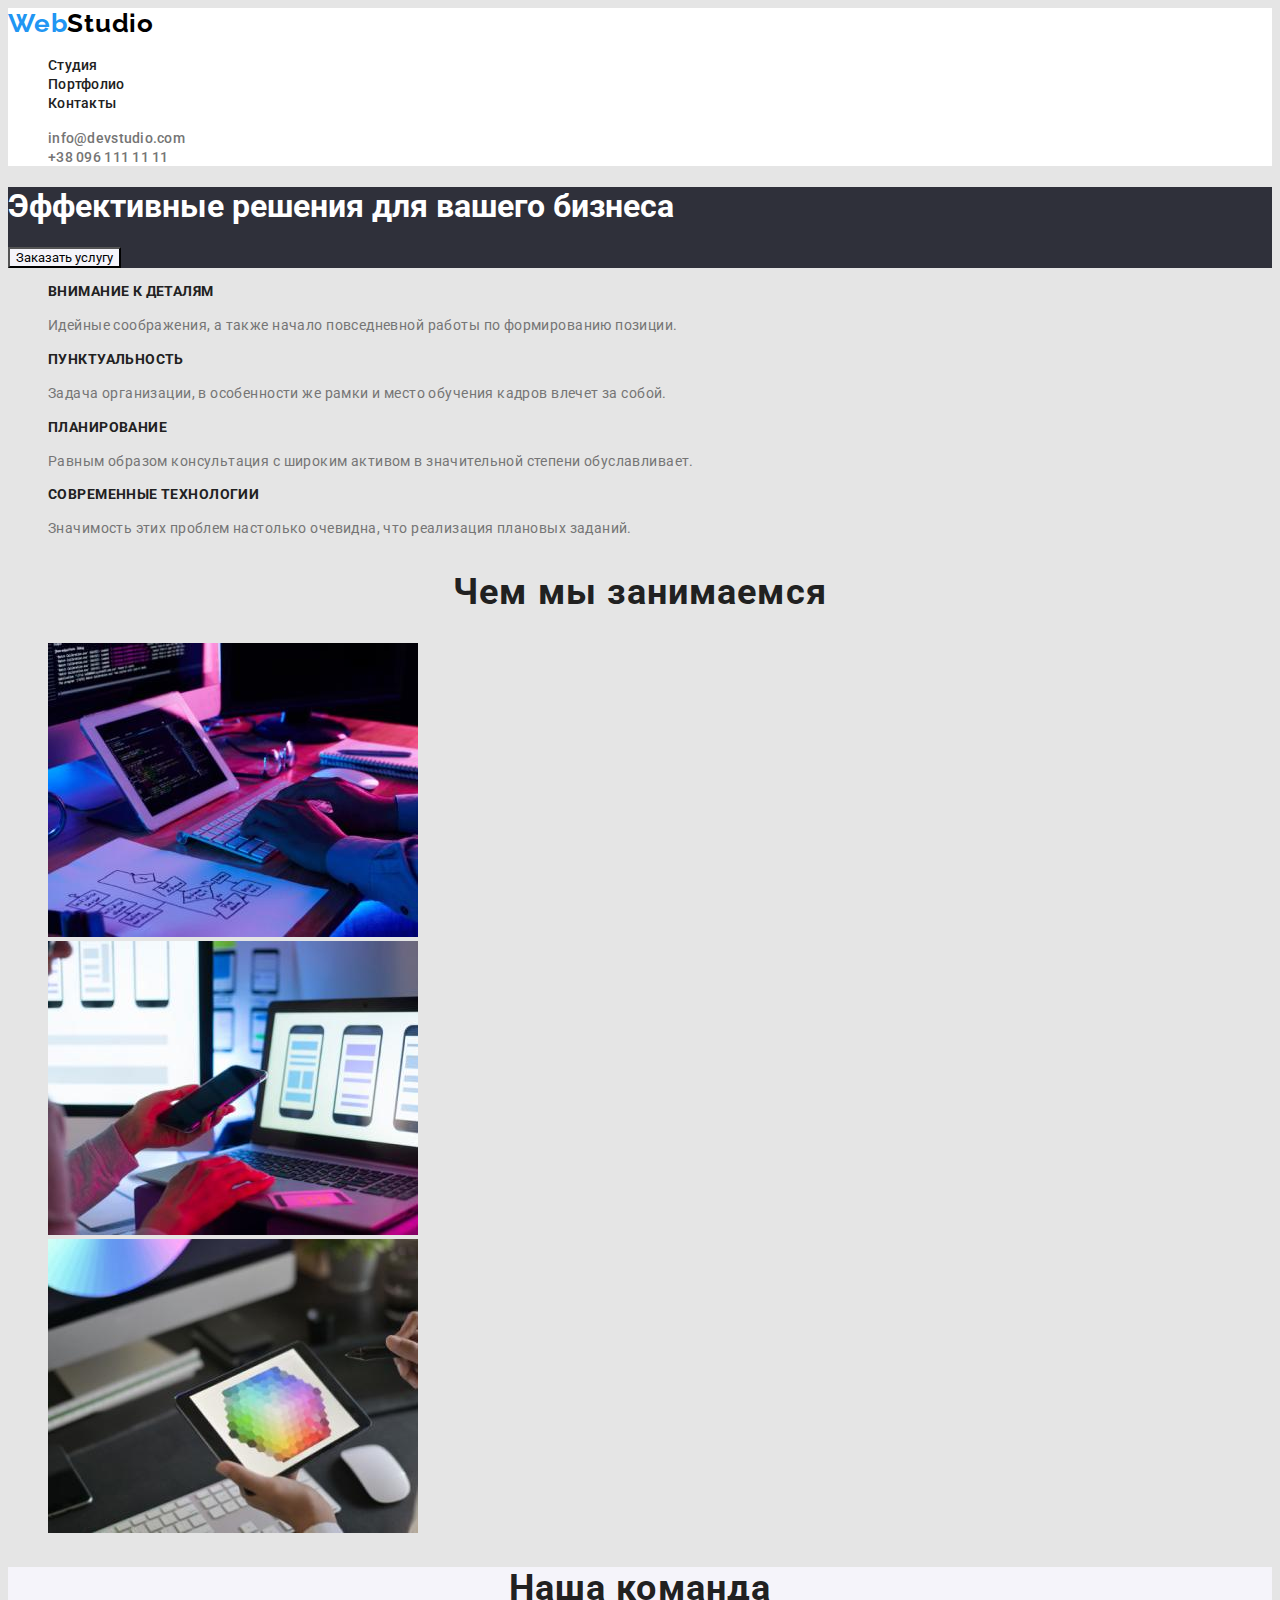
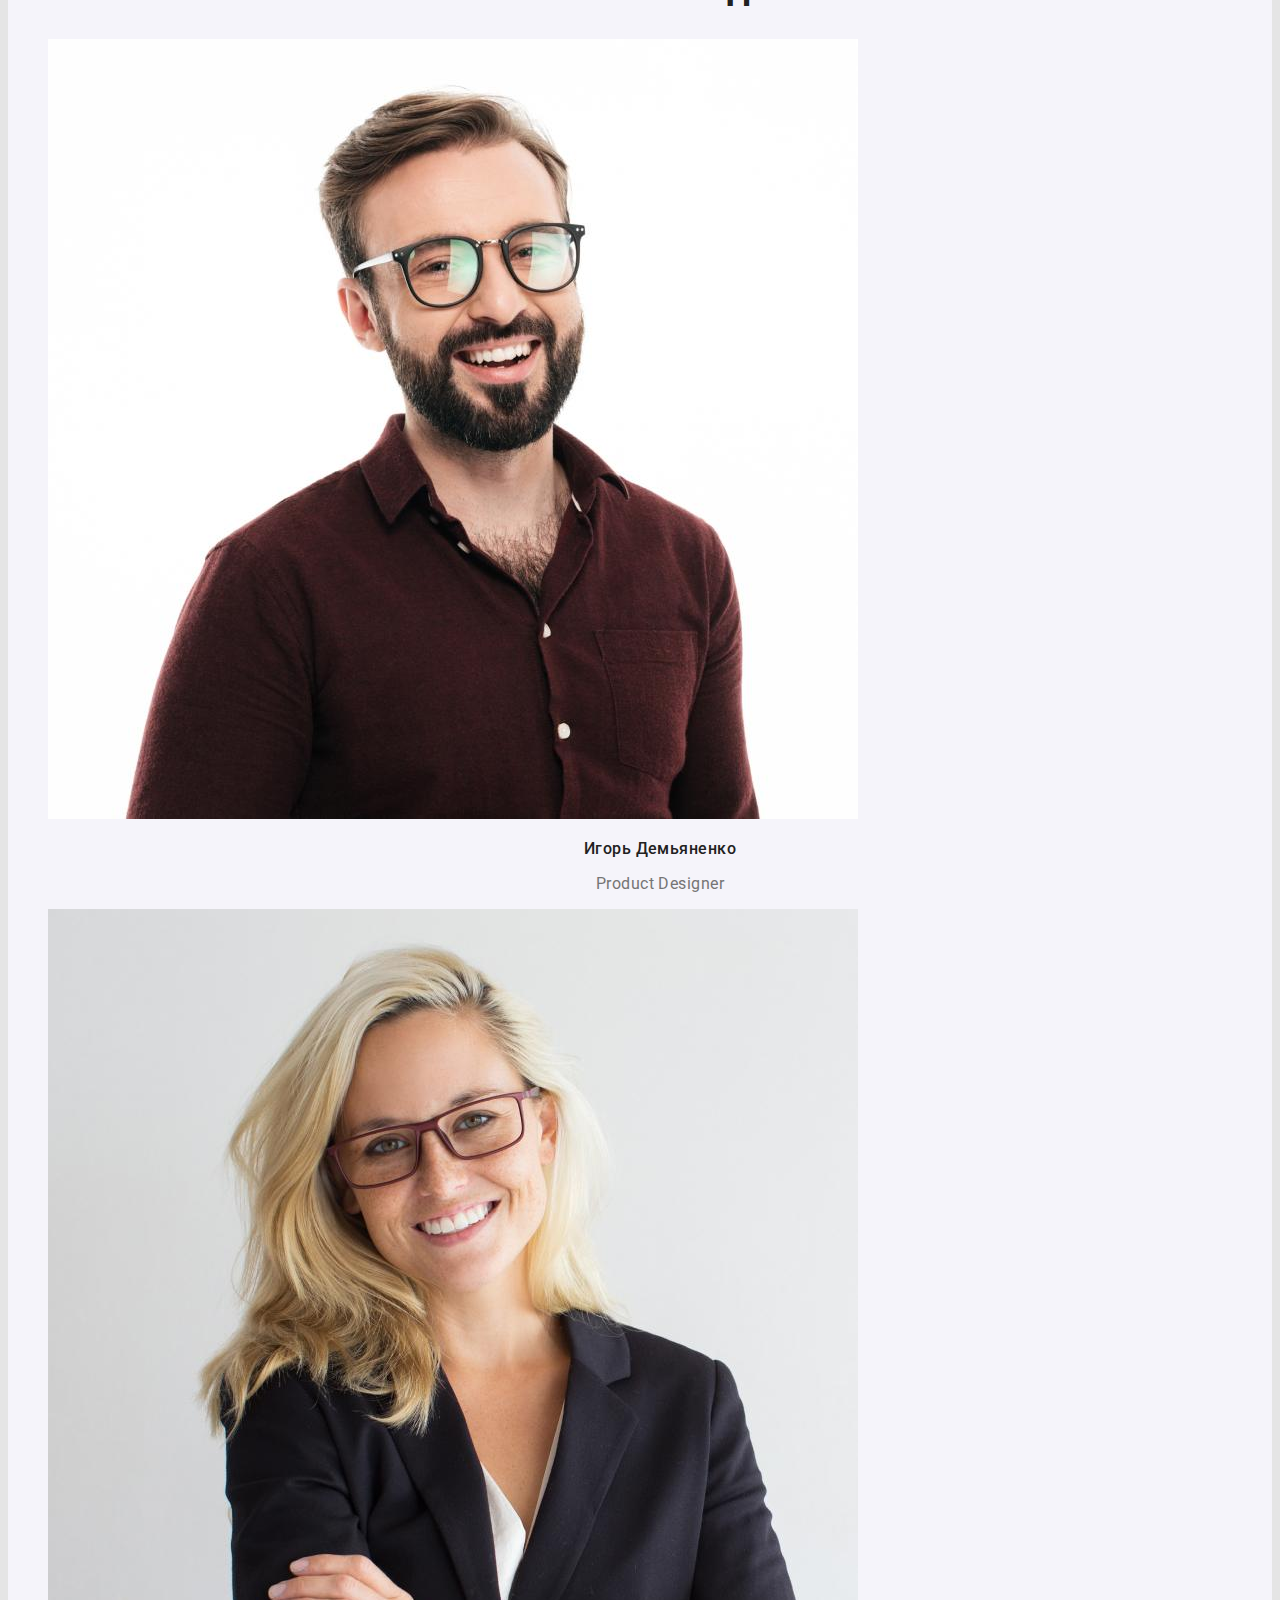
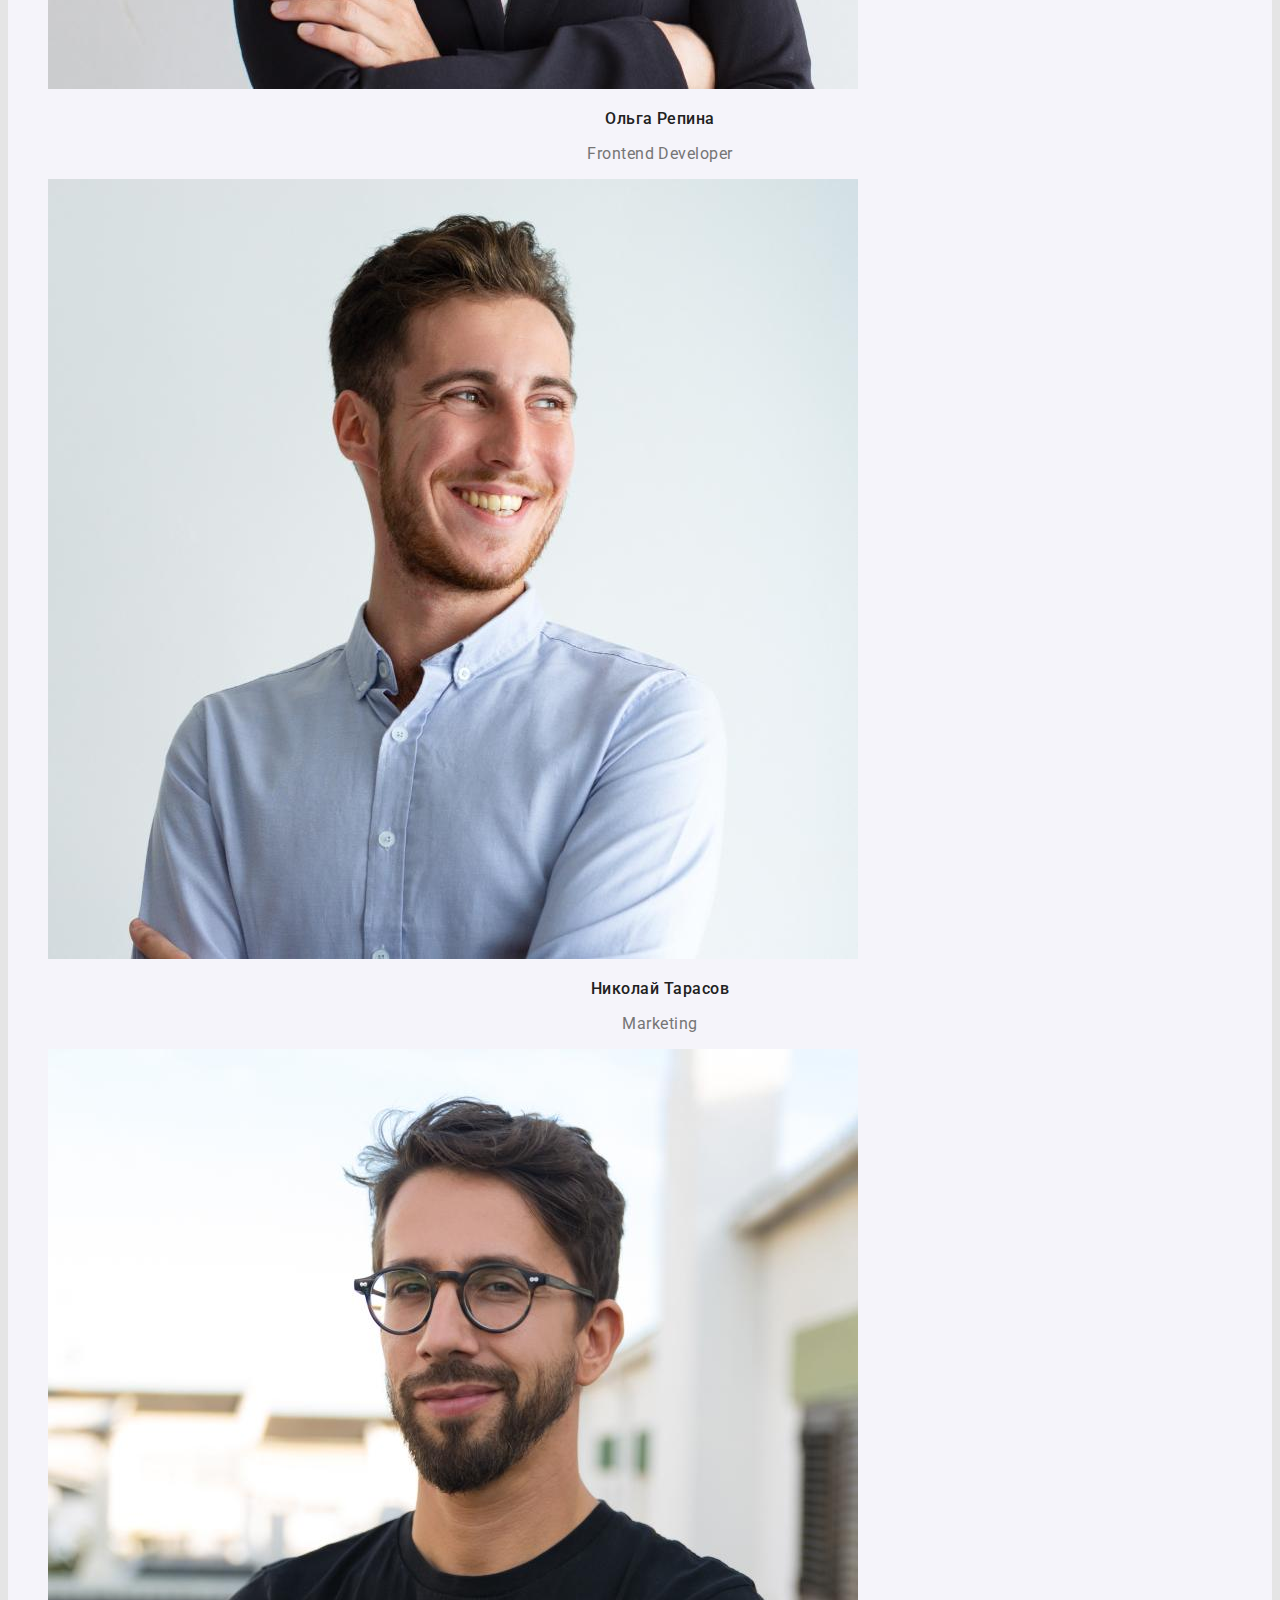
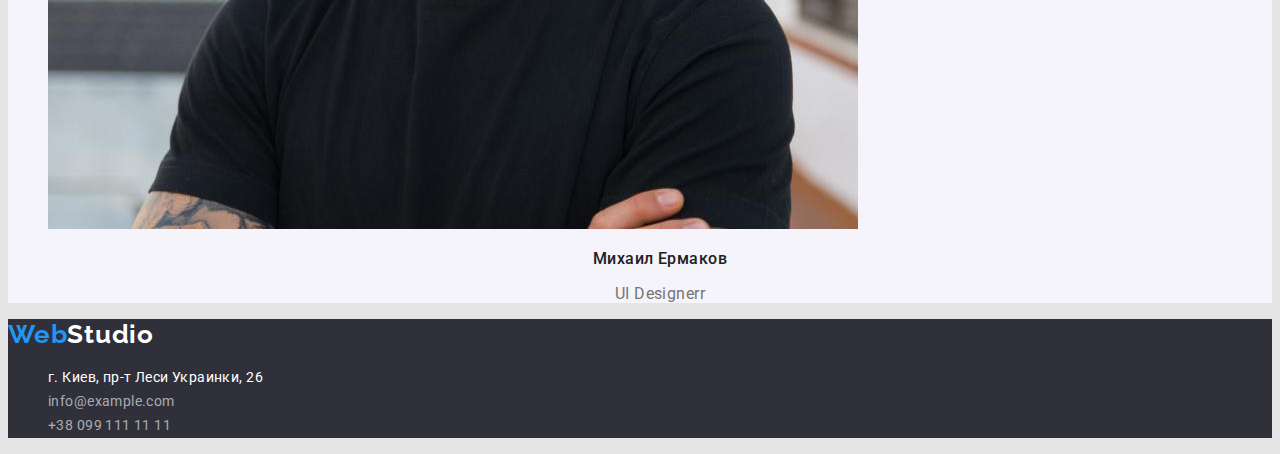
==== commit 231c2dd1: "update" ====
--- a/index.html
+++ b/index.html
@@ -5,6 +5,13 @@
     <meta http-equiv="X-UA-Compatible" content="IE=edge" />
     <meta name="viewport" content="width=device-width, initial-scale=1.0" />
     <title>WebStudio</title>
+    <link
+      rel="stylesheet"
+      href="https://cdnjs.cloudflare.com/ajax/libs/modern-normalize/1.1.0/modern-normalize.min.css"
+      integrity="sha512-wpPYUAdjBVSE4KJnH1VR1HeZfpl1ub8YT/NKx4PuQ5NmX2tKuGu6U/JRp5y+Y8XG2tV+wKQpNHVUX03MfMFn9Q=="
+      crossorigin="anonymous"
+      referrerpolicy="no-referrer"
+    />
     <link rel="preconnect" href="https://fonts.googleapis.com" />
     <link rel="preconnect" href="https://fonts.gstatic.com" crossorigin />
     <link
@@ -20,17 +27,21 @@
         <a class="header-logo link" href="./index.html"
           ><span class="accent-color">Web</span>Studio</a
         >
-        <ul class="menu-list list">
-          <li>
-            <a class="menu-link link" href="./index.html">Студия</a>
-          </li>
-          <li>
-            <a class="menu-link link" href="./portfolio.html">Портфолио</a>
-          </li>
-          <li><a class="menu-link link" href="#contacts">Контакты</a></li>
+        <ul class="header-menu-list list">
+          <li>
+            <a class="header-menu-link link" href="./index.html">Студия</a>
+          </li>
+          <li>
+            <a class="header-menu-link link" href="./portfolio.html"
+              >Портфолио</a
+            >
+          </li>
+          <li>
+            <a class="header-menu-link link" href="#contacts">Контакты</a>
+          </li>
         </ul>
       </nav>
-      <ul class="list">
+      <ul class="header-contacts list">
         <li>
           <a class="header-mail link" href="mailto:info@devstudio.com"
             >info@devstudio.com</a
@@ -45,47 +56,47 @@
     </header>
     <main>
       <!--hero-->
-      <section>
-        <h1>Эффективные решения для вашего бизнеса</h1>
-        <button class="hero-button-main" type="button">Заказать услугу</button>
+      <section class="hero">
+        <h1 class="hero-title">Эффективные решения для вашего бизнеса</h1>
+        <button class="hero-button btn" type="button">Заказать услугу</button>
       </section>
       <!--description-->
-      <section>
-        <h2>Наши преимущества</h2>
+      <section class="description">
+        <h2 hidden>Наши преимущества</h2>
         <ul class="list">
           <li>
-            <h3>Внимание к деталям</h3>
-            <p>
+            <h3 class="description-title">Внимание к деталям</h3>
+            <p class="description-text">
               Идейные соображения, а также начало повседневной работы по
               формированию позиции.
             </p>
           </li>
           <li>
-            <h3>Пунктуальность</h3>
-            <p>
+            <h3 class="description-title">Пунктуальность</h3>
+            <p class="description-text">
               Задача организации, в особенности же рамки и место обучения кадров
               влечет за собой.
             </p>
           </li>
           <li>
-            <h3>Планирование</h3>
-            <p>
+            <h3 class="description-title">Планирование</h3>
+            <p class="description-text">
               Равным образом консультация с широким активом в значительной
               степени обуславливает.
             </p>
           </li>
           <li>
-            <h3>Современные технологии</h3>
-            <p>
+            <h3 class="description-title">Современные технологии</h3>
+            <p class="description-text">
               Значимость этих проблем настолько очевидна, что реализация
               плановых заданий.
             </p>
           </li>
         </ul>
       </section>
-      <!--what are we doing-->
-      <section>
-        <h2>Чем мы занимаемся</h2>
+      <!--what-are-we-doing-->
+      <section class="what-are-we-doing">
+        <h2 class="what-are-we-doing-title">Чем мы занимаемся</h2>
         <ul class="list">
           <li>
             <img
@@ -113,9 +124,9 @@
           </li>
         </ul>
       </section>
-      <!--our team-->
-      <section>
-        <h2>Наша команда</h2>
+      <!--our-team-->
+      <section class="our-team">
+        <h2 class="our-team-title">Наша команда</h2>
         <ul class="list">
           <li>
             <img
@@ -124,8 +135,8 @@
               width="810"
               height="780"
             />
-            <h3>Игорь Демьяненко</h3>
-            <p lang="en">Product Designer</p>
+            <h3 class="our-team-masters">Игорь Демьяненко</h3>
+            <p class="our-team-profession" lang="en">Product Designer</p>
           </li>
           <li>
             <img
@@ -134,8 +145,8 @@
               width="810"
               height="780"
             />
-            <h3>Ольга Репина</h3>
-            <p lang="en">Frontend Developer</p>
+            <h3 class="our-team-masters">Ольга Репина</h3>
+            <p class="our-team-profession" lang="en">Frontend Developer</p>
           </li>
           <li>
             <img
@@ -144,8 +155,8 @@
               width="810"
               height="780"
             />
-            <h3>Николай Тарасов</h3>
-            <p lang="en">Marketing</p>
+            <h3 class="our-team-masters">Николай Тарасов</h3>
+            <p class="our-team-profession" lang="en">Marketing</p>
           </li>
           <li>
             <img
@@ -154,29 +165,38 @@
               width="810"
               height="780"
             />
-            <h3>Михаил Ермаков</h3>
-            <p lang="en">UI Designerr</p>
+            <h3 class="our-team-masters">Михаил Ермаков</h3>
+            <p class="our-team-profession" lang="en">UI Designerr</p>
           </li>
         </ul>
       </section>
     </main>
     <!--footer-->
-    <footer>
+    <footer class="footer">
       <a class="footer-logo link" href="./index.html"
         ><span class="accent-color">Web</span>Studio</a
       >
-      <address id="contacts">
-        <ul class="list">
+      <address class="footer-address" id="contacts">
+        <ul class="footer-contacts list">
           <li>
             <a
+              class="footer-map link"
               href="https://goo.gl/maps/BUjDJLent2GHWbhv6"
               target="_blank"
               rel="noopener noreferrer"
               >г. Киев, пр-т Леси Украинки, 26</a
             >
           </li>
-          <li><a href="mailto:info@example.com">info@example.com</a></li>
-          <li><a href="tel:+380991111111">+38 099 111 11 11</a></li>
+          <li>
+            <a class="footer-mail link" href="mailto:info@example.com"
+              >info@example.com</a
+            >
+          </li>
+          <li>
+            <a class="footer-tel link" href="tel:+380991111111"
+              >+38 099 111 11 11</a
+            >
+          </li>
         </ul>
       </address>
     </footer>
--- a/css/style.css
+++ b/css/style.css
@@ -1,24 +1,24 @@
 :root {
+    --main-title-color: #212121;
     --title-color: #FFFFFF;
-    --second-title-color: #212121;
-    --third-title-color: #212121;
-    --text-header-color: #212121;
-    --text-footer-color: #FFFFFF;
     --text-color: #757575;
     --accent-color: #2196F3;
-    --logo-color: #000000;
-    --light-button-color: #FFFFFF;
-    --dark-button-color: #212121;
+    --logo-color-header: #000000;
+    --logo-color-footer: #FFFFFF;
+    --text-button-first-color: #FFFFFF;
+    --text-button-second-color: #212121;
     --main-button-color-background: #2196F3;
-    --secondary-button-color-background: #2196F3;
+    --secondary-button-color-background: #F5F4FA;;
     --main-background-color: #E5E5E5;
     --second-background-color: #2F303A;
     --third-background-color: #F5F4FA;
+    --primary-background-color: #FFFFFF;
 }
 
 body {
     font-family: "Roboto", sans-serif;
-    background: var(--main-background-color) ;
+    color: var(--main-title-color);
+    background: var(--main-background-color);
 }
 
 .list {
@@ -27,28 +27,46 @@
 
 .link {
     text-decoration: none;
-}
-
-/*accent-color*/
+    color: inherit;
+}
+
+.link:hover, .link:focus {
+    color: var(--accent-color);
+}
+
+.btn:active {
+    color: var(--text-button-first-color);
+    background-color: var(--accent-color);
+}
+
+.btn {
+    cursor: pointer;
+}
+
 .accent-color {
     color: var(--accent-color);
 }
 
-/*logo*/
-.header-logo, .footer-logo {
-    font-weight: bold;
+/*--------------header------------------*/
+
+.header {
+    background-color: var(--primary-background-color);
+}
+
+.header-logo {
+    font-family: Raleway;
+    font-weight: 700;
     font-size: 26px;
     line-height: 1.19;
     letter-spacing: 0.03em;
-    color:var(--logo-color)
-}
-
-.menu-link {
+    color:var(--logo-color-header)
+}
+
+.header-menu-link {
     font-weight: 500;
     font-size: 14px;
     line-height: 1.14;
     letter-spacing: 0.02em;
-    color:var(--text-header-color);
 }
 
 .header-mail, .header-tel {
@@ -59,4 +77,142 @@
     color: var(--text-color);
 }
 
-
+/*-----------------main-page----------------------*/
+
+/*hero*/
+
+.hero {
+    background-color: var(--second-background-color);
+}
+
+.hero-title {
+    color: var(--title-color);
+}
+
+.hero-button {
+    font-family: inherit;
+    /*color: var(--title-color);
+    background-color: var(--accent-color);*/
+    background-color: var(--secondary-button-color-background);
+}
+
+/*description*/
+
+.description-title {
+    font-weight: 700;
+    font-size: 14px;
+    line-height: 1.14;
+    letter-spacing: 0.03em;
+    text-transform: uppercase;
+}
+
+.description-text {
+    font-size: 14px;
+    line-height: 1.71;
+    letter-spacing: 0.03em;
+    color: var(--text-color);
+}
+
+/*what-are-we-doing*/
+
+.what-are-we-doing-title {
+    font-weight: 700;
+    font-size: 36px;
+    line-height: 1.17;
+    text-align: center;
+    letter-spacing: 0.03em;
+}
+
+/*our-team*/
+
+.our-team {
+    background-color: var(--third-background-color);
+}
+
+.our-team-title {
+    font-weight: 700;
+    font-size: 36px;
+    line-height: 1.17;
+    text-align: center;
+    letter-spacing: 0.03em;
+}
+
+.our-team-masters {
+    font-weight: 500;
+    font-size: 16px;
+    line-height: 1.19;
+    text-align: center;
+    letter-spacing: 0.03em;
+}
+
+.our-team-profession {
+    font-size: 16px;
+    line-height: 1.19;
+    text-align: center;
+    letter-spacing: 0.03em;
+    color: var(--text-color);
+}
+
+/*------------------portfolio----------------------*/
+
+.button-portfolio {
+    font-family: inherit;
+    font-weight: 500;
+    font-size: 16px;
+    line-height: 1.62;
+    text-align: center;
+    letter-spacing: 0.03em;
+    background-color: var(--secondary-button-color-background);
+}
+
+.project-block {
+    background-color: var(--primary-background-color);
+}
+
+.project-title {
+    font-weight: 700;
+    font-size: 18px;
+    line-height: 2.00;
+    letter-spacing: 0.06em;
+}
+
+.project-text {
+    font-size: 16px;
+    line-height: 1.88;
+    letter-spacing: 0.03em;
+    color:var(--text-color);
+}
+
+/*------------------footer--------------------*/
+
+.footer {
+    background-color: var(--second-background-color);
+}
+
+.footer-logo {
+    font-family: Raleway;
+    font-weight: 700;
+    font-size: 26px;
+    line-height: 1.19;
+    letter-spacing: 0.03em;
+    color: var(--logo-color-footer)
+}
+
+.footer-address {
+    font-style: inherit;
+}
+
+.footer-map {
+    font-size: 14px;
+    line-height: 1.71;
+    letter-spacing: 0.03em;
+    color: var(--title-color);
+}
+
+.footer-mail, .footer-tel {
+    font-size: 14px;
+    line-height: 1.71;
+    letter-spacing: 0.03em;
+    color: rgba(255, 255, 255, 0.6);
+    }
+
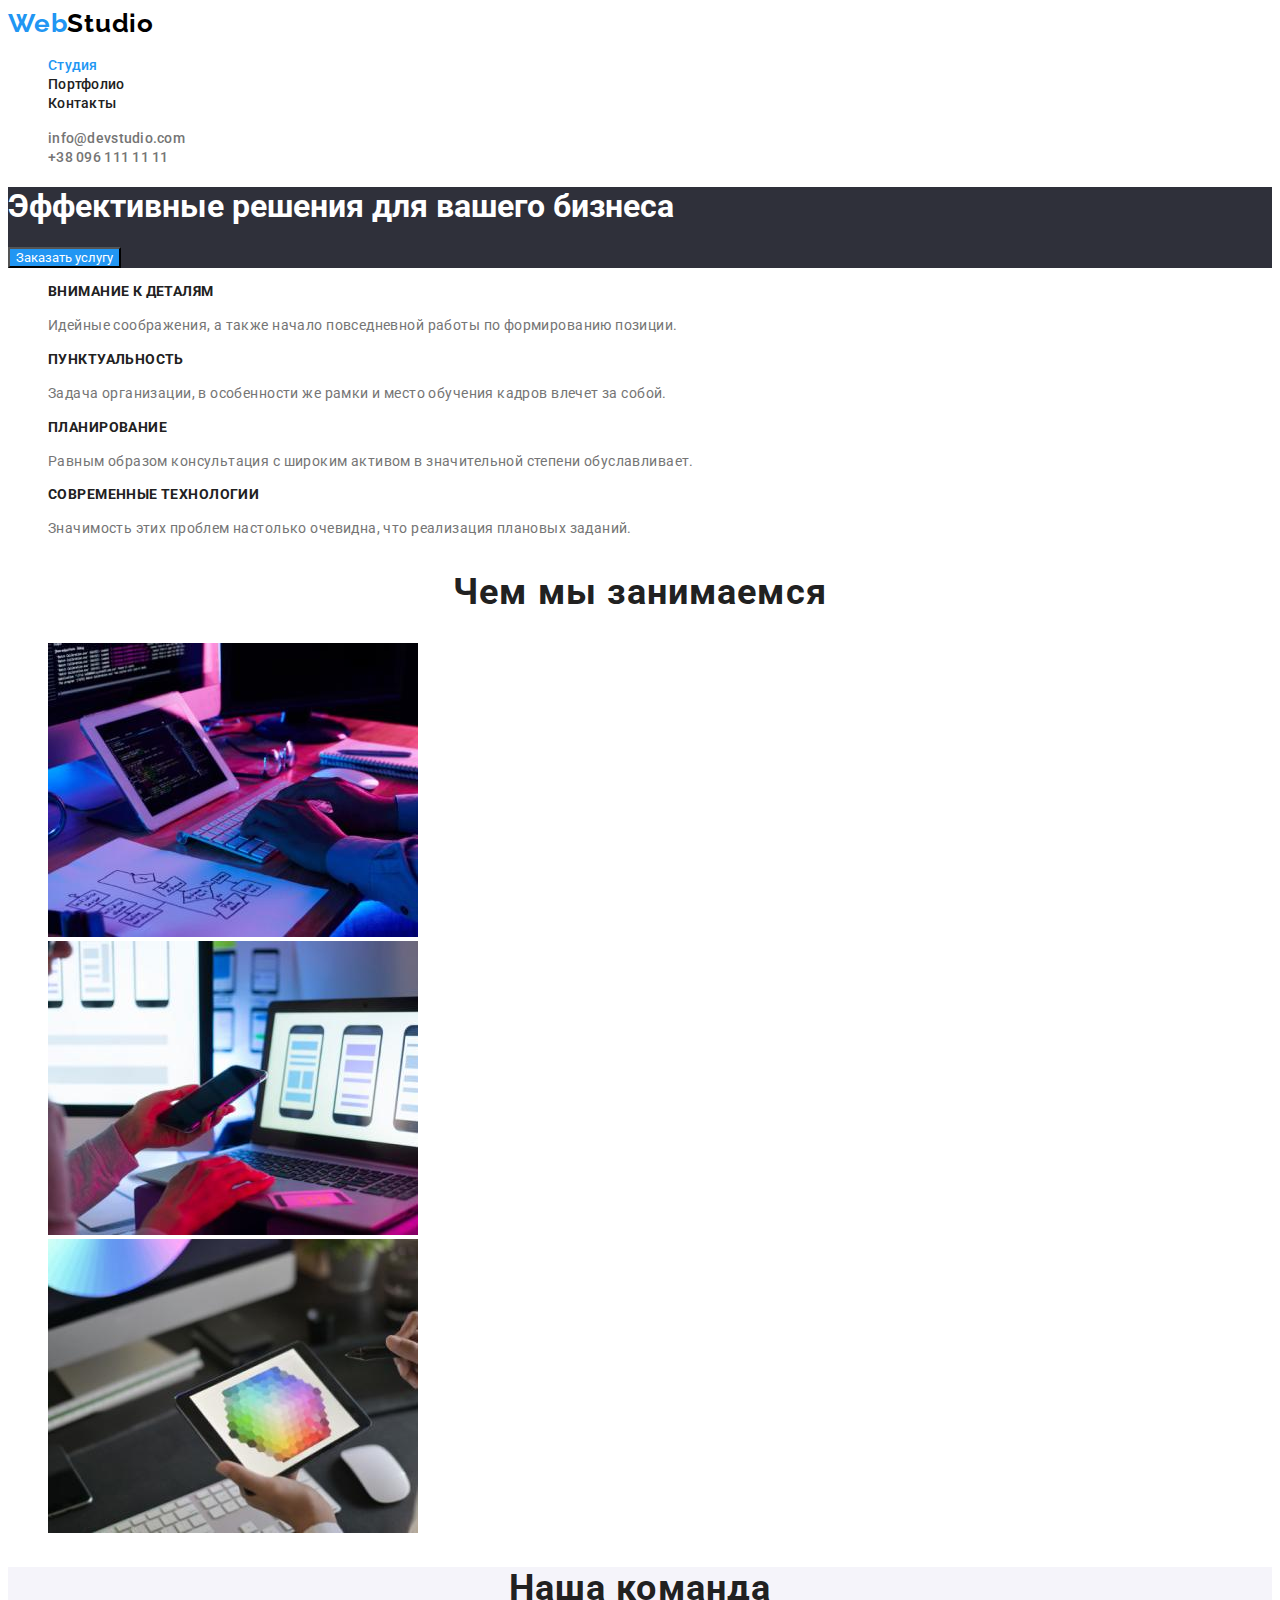
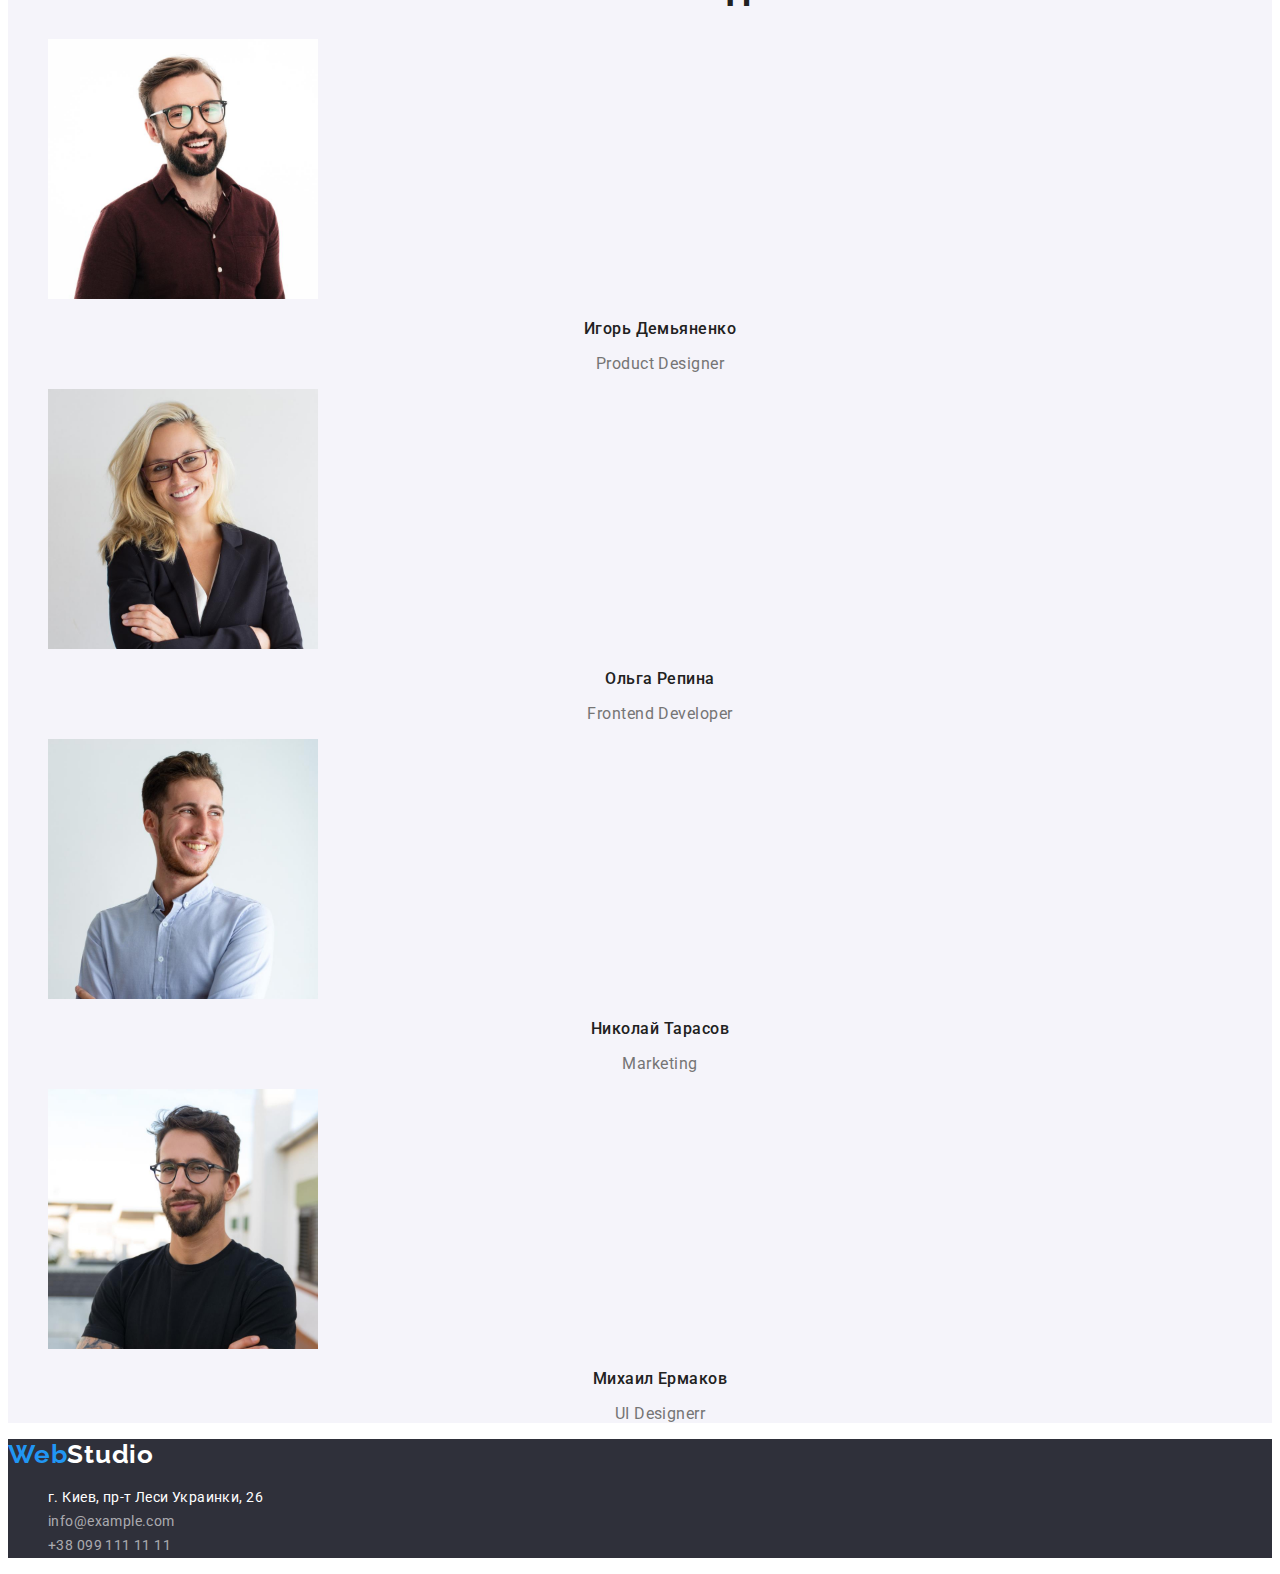
==== commit 57c81afb: "update" ====
--- a/index.html
+++ b/index.html
@@ -29,7 +29,9 @@
         >
         <ul class="header-menu-list list">
           <li>
-            <a class="header-menu-link link" href="./index.html">Студия</a>
+            <a class="header-menu-link link current" href="./index.html"
+              >Студия</a
+            >
           </li>
           <li>
             <a class="header-menu-link link" href="./portfolio.html"
@@ -42,13 +44,13 @@
         </ul>
       </nav>
       <ul class="header-contacts list">
-        <li>
-          <a class="header-mail link" href="mailto:info@devstudio.com"
+        <li class="header-contacts-item">
+          <a class="header-contacts-links link" href="mailto:info@devstudio.com"
             >info@devstudio.com</a
           >
         </li>
-        <li>
-          <a class="header-tel link" href="tel:+380961111111"
+        <li class="header-contacts-item">
+          <a class="header-contacts-links link" href="tel:+380961111111"
             >+38 096 111 11 11</a
           >
         </li>
@@ -62,7 +64,7 @@
       </section>
       <!--description-->
       <section class="description">
-        <h2 hidden>Наши преимущества</h2>
+        <h2 class="visually-hidden">Наши преимущества</h2>
         <ul class="list">
           <li>
             <h3 class="description-title">Внимание к деталям</h3>
@@ -132,8 +134,8 @@
             <img
               src="./images/img1.jpg"
               alt="Наша команда1"
-              width="810"
-              height="780"
+              width="270"
+              height="260"
             />
             <h3 class="our-team-masters">Игорь Демьяненко</h3>
             <p class="our-team-profession" lang="en">Product Designer</p>
@@ -142,8 +144,8 @@
             <img
               src="./images/img2.jpg"
               alt="Наша команда2"
-              width="810"
-              height="780"
+              width="270"
+              height="260"
             />
             <h3 class="our-team-masters">Ольга Репина</h3>
             <p class="our-team-profession" lang="en">Frontend Developer</p>
@@ -152,8 +154,8 @@
             <img
               src="./images/img3.jpg"
               alt="Наша команда3"
-              width="810"
-              height="780"
+              width="270"
+              height="260"
             />
             <h3 class="our-team-masters">Николай Тарасов</h3>
             <p class="our-team-profession" lang="en">Marketing</p>
@@ -162,8 +164,8 @@
             <img
               src="./images/img4.jpg"
               alt="Наша команда4"
-              width="810"
-              height="780"
+              width="270"
+              height="260"
             />
             <h3 class="our-team-masters">Михаил Ермаков</h3>
             <p class="our-team-profession" lang="en">UI Designerr</p>
--- a/css/style.css
+++ b/css/style.css
@@ -8,17 +8,16 @@
     --text-button-first-color: #FFFFFF;
     --text-button-second-color: #212121;
     --main-button-color-background: #2196F3;
-    --secondary-button-color-background: #F5F4FA;;
-    --main-background-color: #E5E5E5;
+    --secondary-button-color-background: #F5F4FA;
+    --primary-background-color: #FFFFFF;
     --second-background-color: #2F303A;
     --third-background-color: #F5F4FA;
-    --primary-background-color: #FFFFFF;
 }
 
 body {
     font-family: "Roboto", sans-serif;
     color: var(--main-title-color);
-    background: var(--main-background-color);
+    background-color: var(--primary-background-color);
 }
 
 .list {
@@ -30,8 +29,20 @@
     color: inherit;
 }
 
-.link:hover, .link:focus {
+.link:hover, 
+.link:focus {
     color: var(--accent-color);
+}
+
+.header-menu-list 
+.current {
+    color: var(--accent-color);
+}
+
+.btn:hover ,
+.btn:focus {
+    color: var(--text-button-first-color);
+    background-color: var(--accent-color);
 }
 
 .btn:active {
@@ -47,11 +58,21 @@
     color: var(--accent-color);
 }
 
+.visually-hidden {
+    position: absolute;
+    width: 1px;
+    height: 1px;
+    margin: -1px;
+    border: 0;
+    padding: 0;
+
+    white-space: nowrap;
+    clip-path: inset(100%);
+    clip: rect(0 0 0 0);
+    overflow: hidden;
+}
+
 /*--------------header------------------*/
-
-.header {
-    background-color: var(--primary-background-color);
-}
 
 .header-logo {
     font-family: Raleway;
@@ -69,7 +90,7 @@
     letter-spacing: 0.02em;
 }
 
-.header-mail, .header-tel {
+.header-contacts-links {
     font-weight: 500;
     font-size: 14px;
     line-height: 1.14;
@@ -91,9 +112,8 @@
 
 .hero-button {
     font-family: inherit;
-    /*color: var(--title-color);
-    background-color: var(--accent-color);*/
-    background-color: var(--secondary-button-color-background);
+    color: var(--title-color);
+    background-color: var(--accent-color);
 }
 
 /*description*/
@@ -156,17 +176,12 @@
 /*------------------portfolio----------------------*/
 
 .button-portfolio {
-    font-family: inherit;
     font-weight: 500;
     font-size: 16px;
     line-height: 1.62;
     text-align: center;
     letter-spacing: 0.03em;
     background-color: var(--secondary-button-color-background);
-}
-
-.project-block {
-    background-color: var(--primary-background-color);
 }
 
 .project-title {
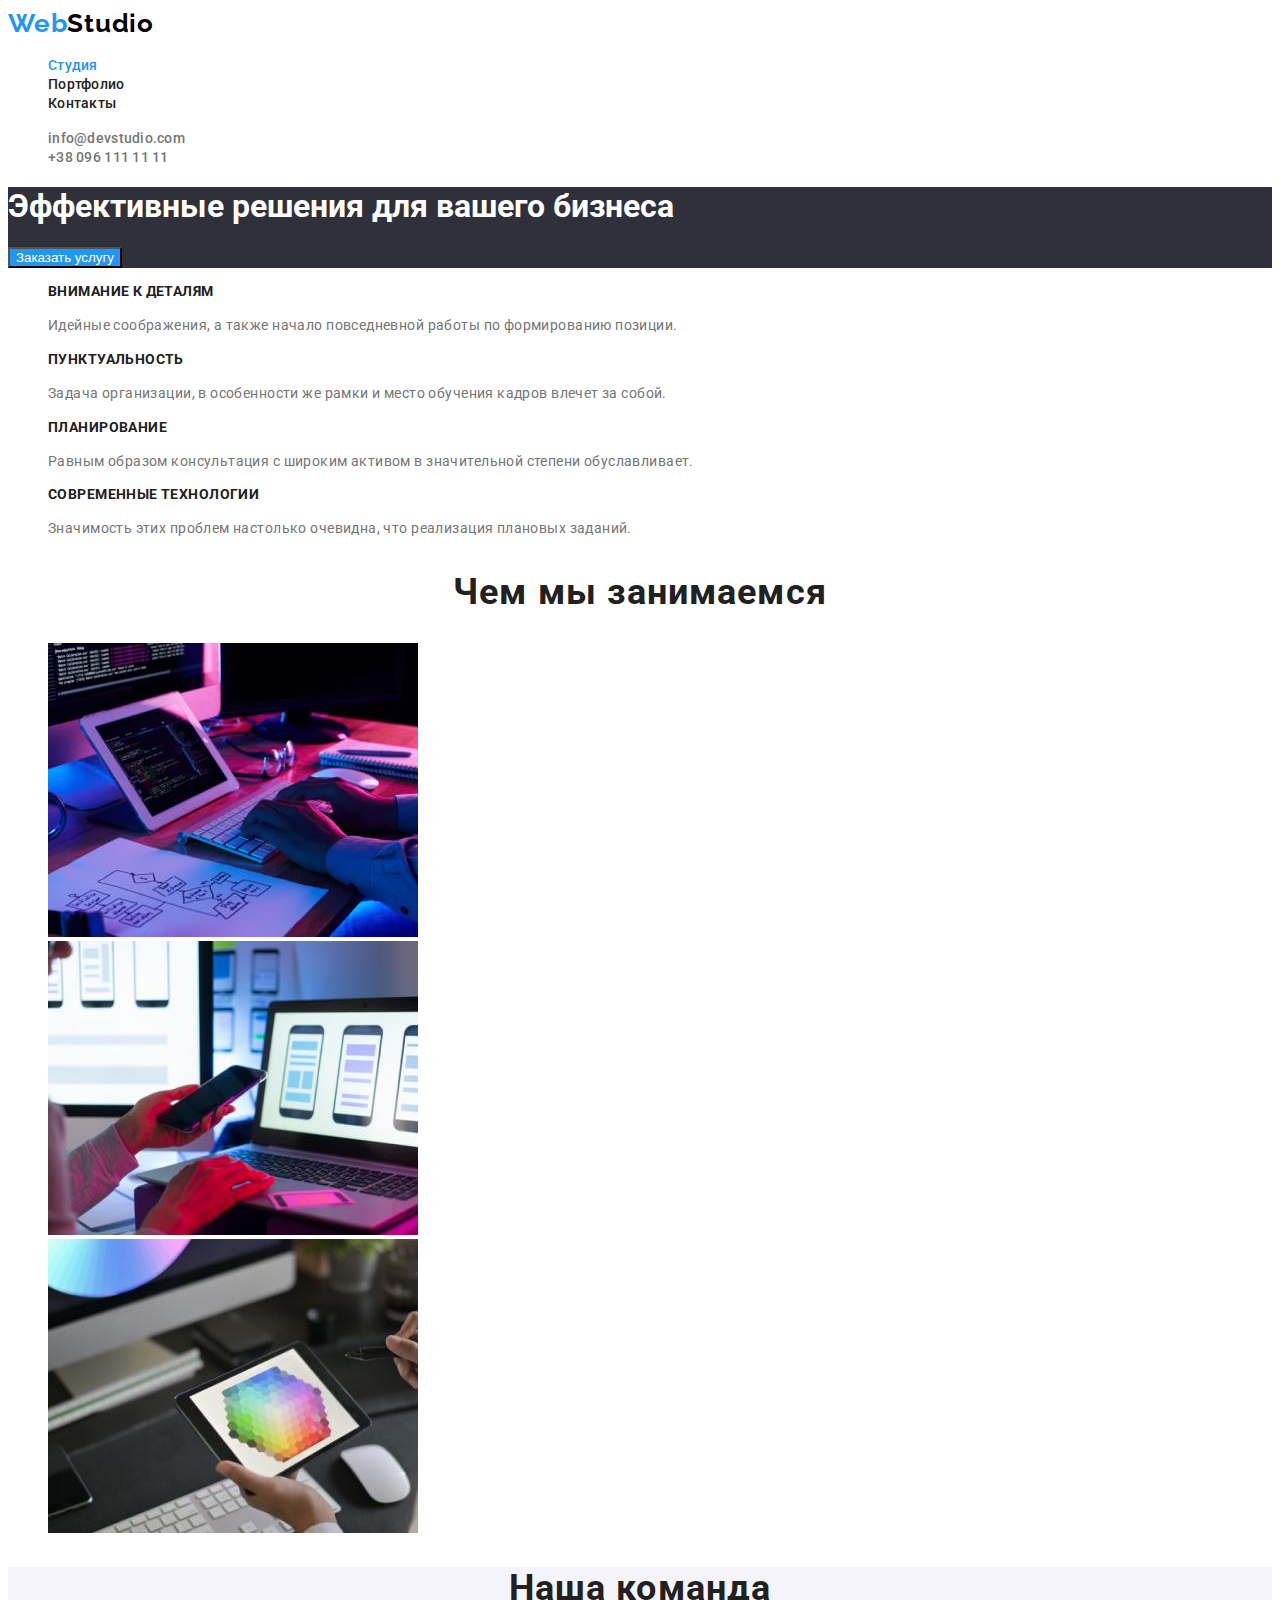
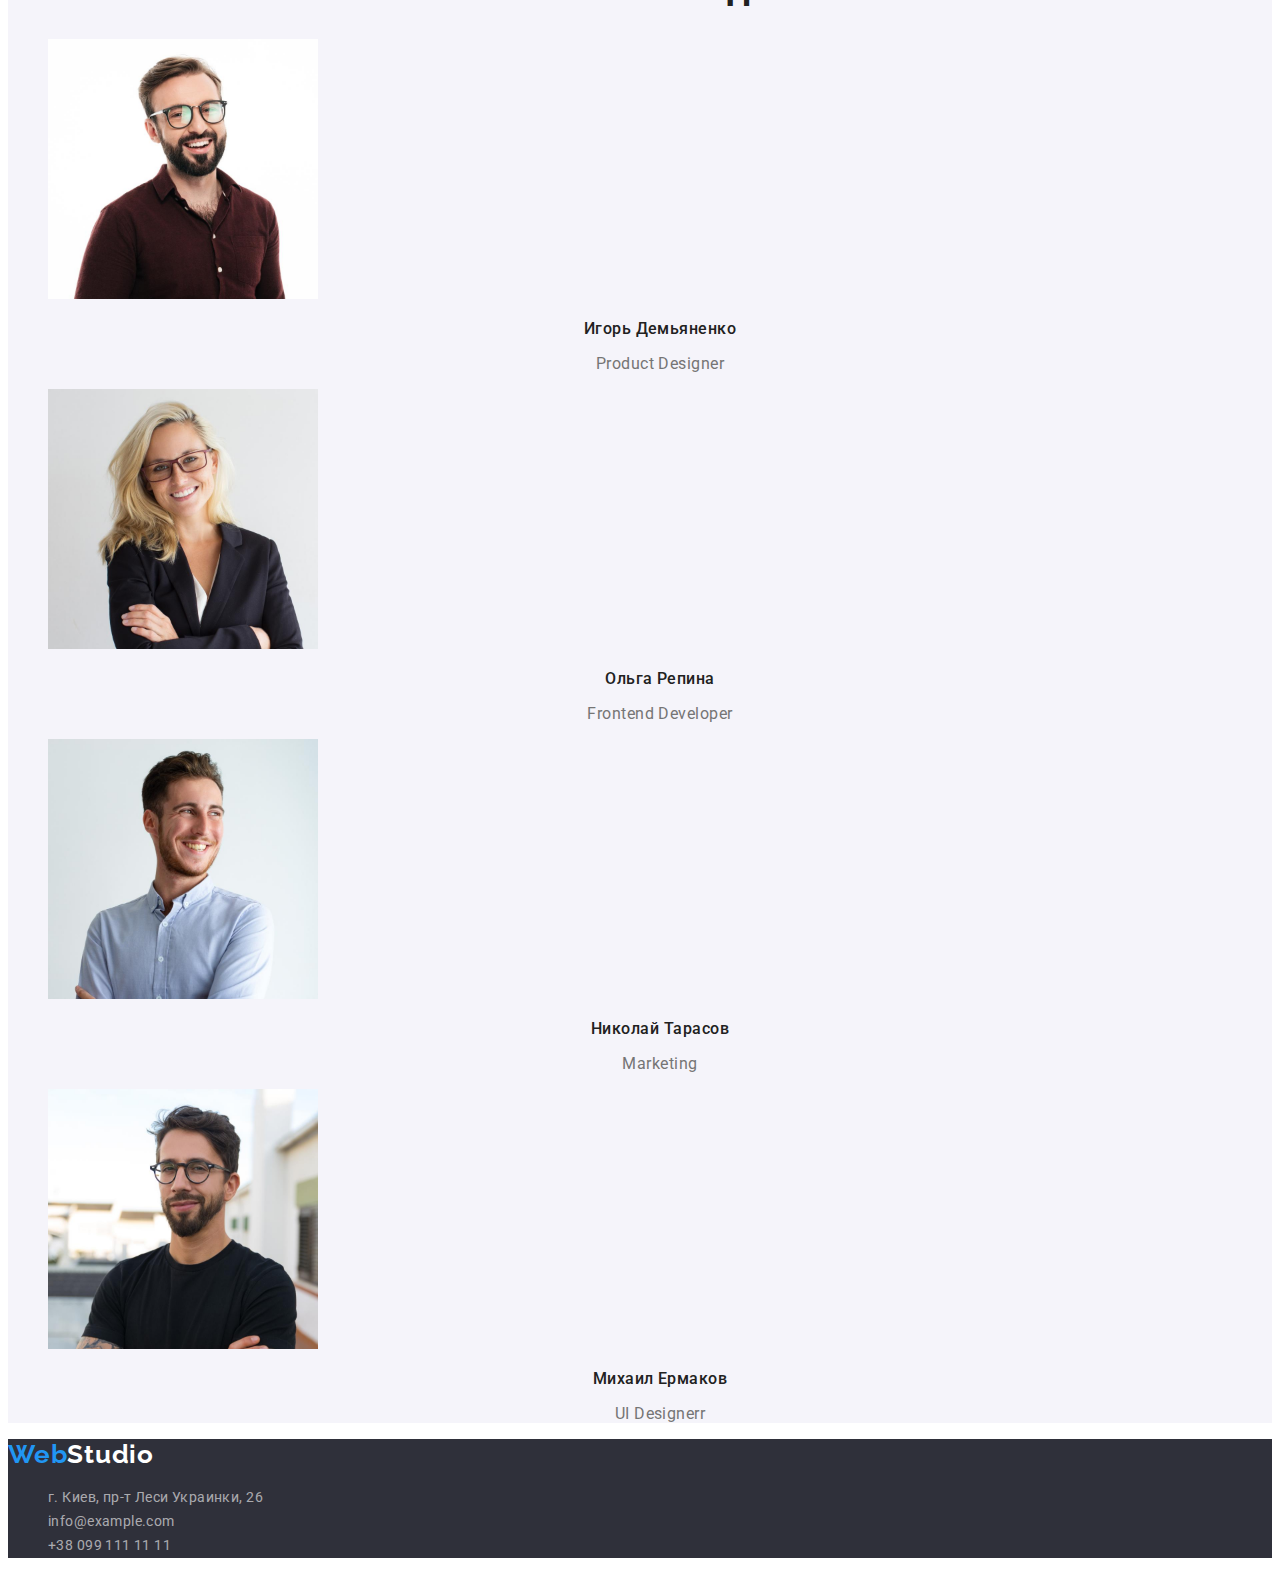
==== commit fbfa6aed: "update" ====
--- a/index.html
+++ b/index.html
@@ -180,22 +180,22 @@
       >
       <address class="footer-address" id="contacts">
         <ul class="footer-contacts list">
-          <li>
+          <li class="footer-contacts-item">
             <a
-              class="footer-map link"
+              class="footer-contacts-links link"
               href="https://goo.gl/maps/BUjDJLent2GHWbhv6"
               target="_blank"
               rel="noopener noreferrer"
               >г. Киев, пр-т Леси Украинки, 26</a
             >
           </li>
-          <li>
-            <a class="footer-mail link" href="mailto:info@example.com"
+          <li class="footer-contacts-item">
+            <a class="footer-contacts-links link" href="mailto:info@example.com"
               >info@example.com</a
             >
           </li>
-          <li>
-            <a class="footer-tel link" href="tel:+380991111111"
+          <li class="footer-contacts-item">
+            <a class="footer-contacts-links link" href="tel:+380991111111"
               >+38 099 111 11 11</a
             >
           </li>
--- a/css/style.css
+++ b/css/style.css
@@ -111,7 +111,6 @@
 }
 
 .hero-button {
-    font-family: inherit;
     color: var(--title-color);
     background-color: var(--accent-color);
 }
@@ -224,7 +223,7 @@
     color: var(--title-color);
 }
 
-.footer-mail, .footer-tel {
+.footer-contacts-links {
     font-size: 14px;
     line-height: 1.71;
     letter-spacing: 0.03em;
